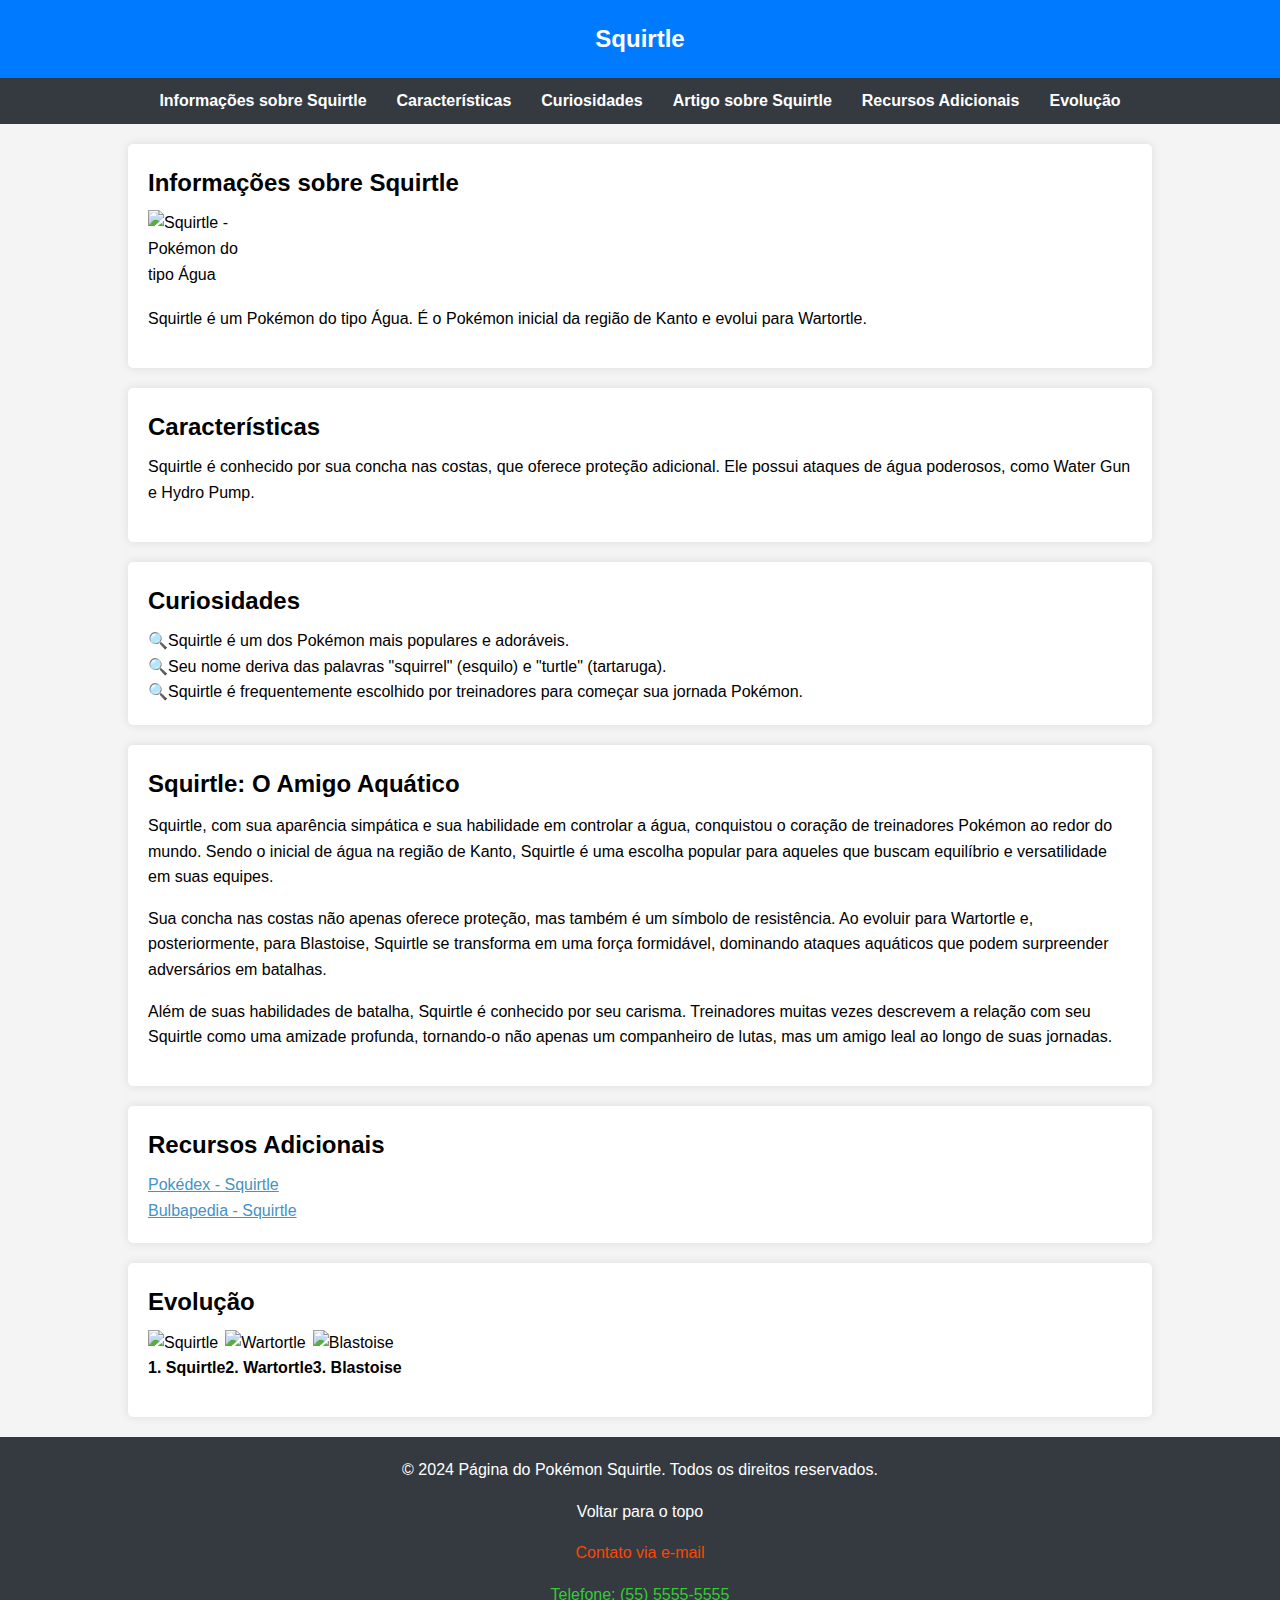
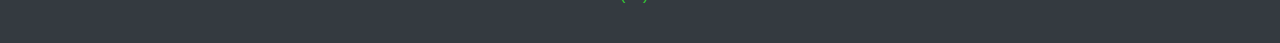
==== index.html @ db6ee743 "Add files via upload" ====
<!DOCTYPE html>
<html lang="pt-br">

<head>
  <meta charset="UTF-8" />
  <title>Página do Pokémon Squirtle</title>
  <style>
    /* Reset de estilos para garantir consistência em diferentes navegadores */
    body,
    h1,
    h2,
    p,
    ul,
    ol,
    li,
    figure,
    table,
    th,
    td {
      margin: 0;
      padding: 0;
    }

    main {
      display: flex;
      flex-direction: column;
      max-width: 80vw;
      margin: 0 auto;
    }

    main>section {
      padding: 20px;
      display: flex;
      flex-direction: column;
      align-items: start;
    }

    p {
      margin-bottom: 16px;
    }

    ul li {
      margin-left: 20px;
      list-style: none;
      margin-left: 0%;
    }

    body {
      font-family: 'Arial', sans-serif;
      line-height: 1.6;
      color: #333;
      background-color: #f4f4f4;
    }

    header {
      background-color: #007bff;
      color: #fff;
      display: flex;
      align-items: center;
      flex-direction: column;
      padding: 20px;
    }

    header h1 {
      font-size: 24px;
    }

    section h1,
    section h2,
    section h3 {
      margin-bottom: 8px;
    }

    article h1,
    article h2,
    article h3 {
      margin-bottom: 10px;
    }

    nav ul {
      list-style: none;
      display: flex;
      flex-wrap: wrap;
      justify-content: center;
      background-color: #343a40;
      padding: 10px;
      margin: 20px 0;
      margin-top: 0%;
    }

    nav a {
      text-decoration: none;
      color: #fff;
      font-weight: bold;
      margin: 0 15px;
    }

    nav a:hover {
      color: #ffc107;
    }

    th {
      padding: 10px 24px;
    }

    tr {
      text-align: center;
    }

    main section,
    main article,
    main table {
      color: black;
      background-color: #fff;
      padding: 20px;
      border-radius: 5px;
      box-shadow: 0 0 10px rgba(0, 0, 0, 0.1);
      margin-bottom: 20px;
    }

    article {
      background-color: #ffc107;
      color: #fff;
    }

    footer {
      background-color: #343a40;
      color: #fff;
      padding: 20px;
      text-align: center;
      bottom: 0;
      width: 100%;
      box-sizing: border-box;
    }

    footer a {
      color: #ffc107;
      text-decoration: none;
    }

    .pokemon-container {
      display: flex;
      flex-wrap: wrap;
      justify-content: center;
    }

    .pokemon-container p {
      display: flex;
      justify-content: center;
      font-weight: bold;
    }

    a[target='_blank'] {
      color: #4592c4;
    }

    a[target='_blank']:hover {
      opacity: 0.8;
    }

    a[href="#info-squirtle"] {
      color: white;
    }

    a[href="mailto:contato@squirtlepage.com"] {
      color: orangered;
    }

    a[href="tel:+5555555555"] {
      color: limegreen;
    }

    footer p:hover {
      opacity: 0.8;
    }

    .squirtle {
      height: 96px;
      width: 96px;
    }

    .squirtle2 {
      height: 215px;
      width: 215px;
    }
  </style>
</head>

<body>
  <header>
    <h1>Squirtle</h1>
  </header>

  <nav aria-label="Navegação principal">
    <ul>
      <li><a href="#info-squirtle">Informações sobre Squirtle</a></li>
      <li><a href="#caracteristicas">Características</a></li>
      <li><a href="#curiosidades">Curiosidades</a></li>
      <li><a href="#artigo-squirtle">Artigo sobre Squirtle</a></li>
      <li><a href="#recursos">Recursos Adicionais</a></li>
      <li><a href="#evolucao">Evolução</a></li>
    </ul>
  </nav>

  <main>
    <section id="info-squirtle" aria-labelledby="info-squirtle-label">
      <h2 id="info-squirtle-label">Informações sobre Squirtle</h2>
      <img class="squirtle" src="https://raw.githubusercontent.com/PokeAPI/sprites/master/sprites/pokemon/7.png"
        alt="Squirtle - Pokémon do tipo Água" />
      <p>
        Squirtle é um Pokémon do tipo Água. É o Pokémon inicial da região de
        Kanto e evolui para Wartortle.
      </p>
    </section>

    <section id="caracteristicas" aria-labelledby="caracteristicas-label">
      <h2 id="caracteristicas-label">Características</h2>
      <p>
        Squirtle é conhecido por sua concha nas costas, que oferece proteção
        adicional. Ele possui ataques de água poderosos, como Water Gun e
        Hydro Pump.
      </p>
    </section>

    <section id="curiosidades" aria-labelledby="curiosidades-label">
      <h2 id="curiosidades-label">Curiosidades</h2>
      <ul>
        <li> 🔍Squirtle é um dos Pokémon mais populares e adoráveis.</li>
        <li>
          🔍Seu nome deriva das palavras "squirrel" (esquilo) e "turtle"
          (tartaruga).
        </li>
        <li>
          🔍Squirtle é frequentemente escolhido por treinadores para começar sua
          jornada Pokémon.
        </li>
      </ul>
    </section>

    <article id="artigo-squirtle" aria-labelledby="artigo-squirtle-label">
      <h2 id="artigo-squirtle-label">Squirtle: O Amigo Aquático</h2>
      <p>
        Squirtle, com sua aparência simpática e sua habilidade em controlar a
        água, conquistou o coração de treinadores Pokémon ao redor do mundo.
        Sendo o inicial de água na região de Kanto, Squirtle é uma escolha
        popular para aqueles que buscam equilíbrio e versatilidade em suas
        equipes.
      </p>
      <p>
        Sua concha nas costas não apenas oferece proteção, mas também é um
        símbolo de resistência. Ao evoluir para Wartortle e, posteriormente,
        para Blastoise, Squirtle se transforma em uma força formidável,
        dominando ataques aquáticos que podem surpreender adversários em
        batalhas.
      </p>
      <p>
        Além de suas habilidades de batalha, Squirtle é conhecido por seu
        carisma. Treinadores muitas vezes descrevem a relação com seu Squirtle
        como uma amizade profunda, tornando-o não apenas um companheiro de
        lutas, mas um amigo leal ao longo de suas jornadas.
      </p>
    </article>

    <section id="recursos" aria-labelledby="recursos-label">
      <h2 id="recursos-label">Recursos Adicionais</h2>
      <ul>
        <li>
          <a href="https://www.pokemon.com/br/pokedex/squirtle" target="_blank">Pokédex - Squirtle</a>
        </li>
        <li>
          <a href="https://bulbapedia.bulbagarden.net/wiki/Squirtle_(Pok%C3%A9mon)" target="_blank">Bulbapedia -
            Squirtle</a>
        </li>
      </ul>
    </section>

    <section id="evolucao" aria-labelledby="evolucao-label">
      <h2 id="evolucao-label">Evolução</h2>

      <ul class="pokemon-container">
        <uli class="pokemon">
          <img class="squirtle2" src="https://assets.pokemon.com/assets/cms2/img/pokedex/detail/007.png" alt="Squirtle">
          <p>1. Squirtle</p>
        </uli>

        <uli class="pokemon">
          <img class="squirtle2" src="https://assets.pokemon.com/assets/cms2/img/pokedex/detail/008.png"
            alt="Wartortle">
          <p>2. Wartortle</p>
        </uli>

        <uli class="pokemon">
          <img class="squirtle2" src="https://assets.pokemon.com/assets/cms2/img/pokedex/detail/009.png"
            alt="Blastoise">
          <p>3. Blastoise</p>
        </uli>
      </ul>
    </section>


  </main>

  <footer aria-label="Rodapé">
    <p aria-label="Copyright">
      &copy; 2024 Página do Pokémon Squirtle. Todos os direitos reservados.
    </p>
    <p><a href="#info-squirtle">Voltar para o topo</a></p>
    <p><a href="mailto:contato@squirtlepage.com">Contato via e-mail</a></p>
    <p><a href="tel:+5555555555">Telefone: (55) 5555-5555</a></p>
  </footer>
</body>

</html>
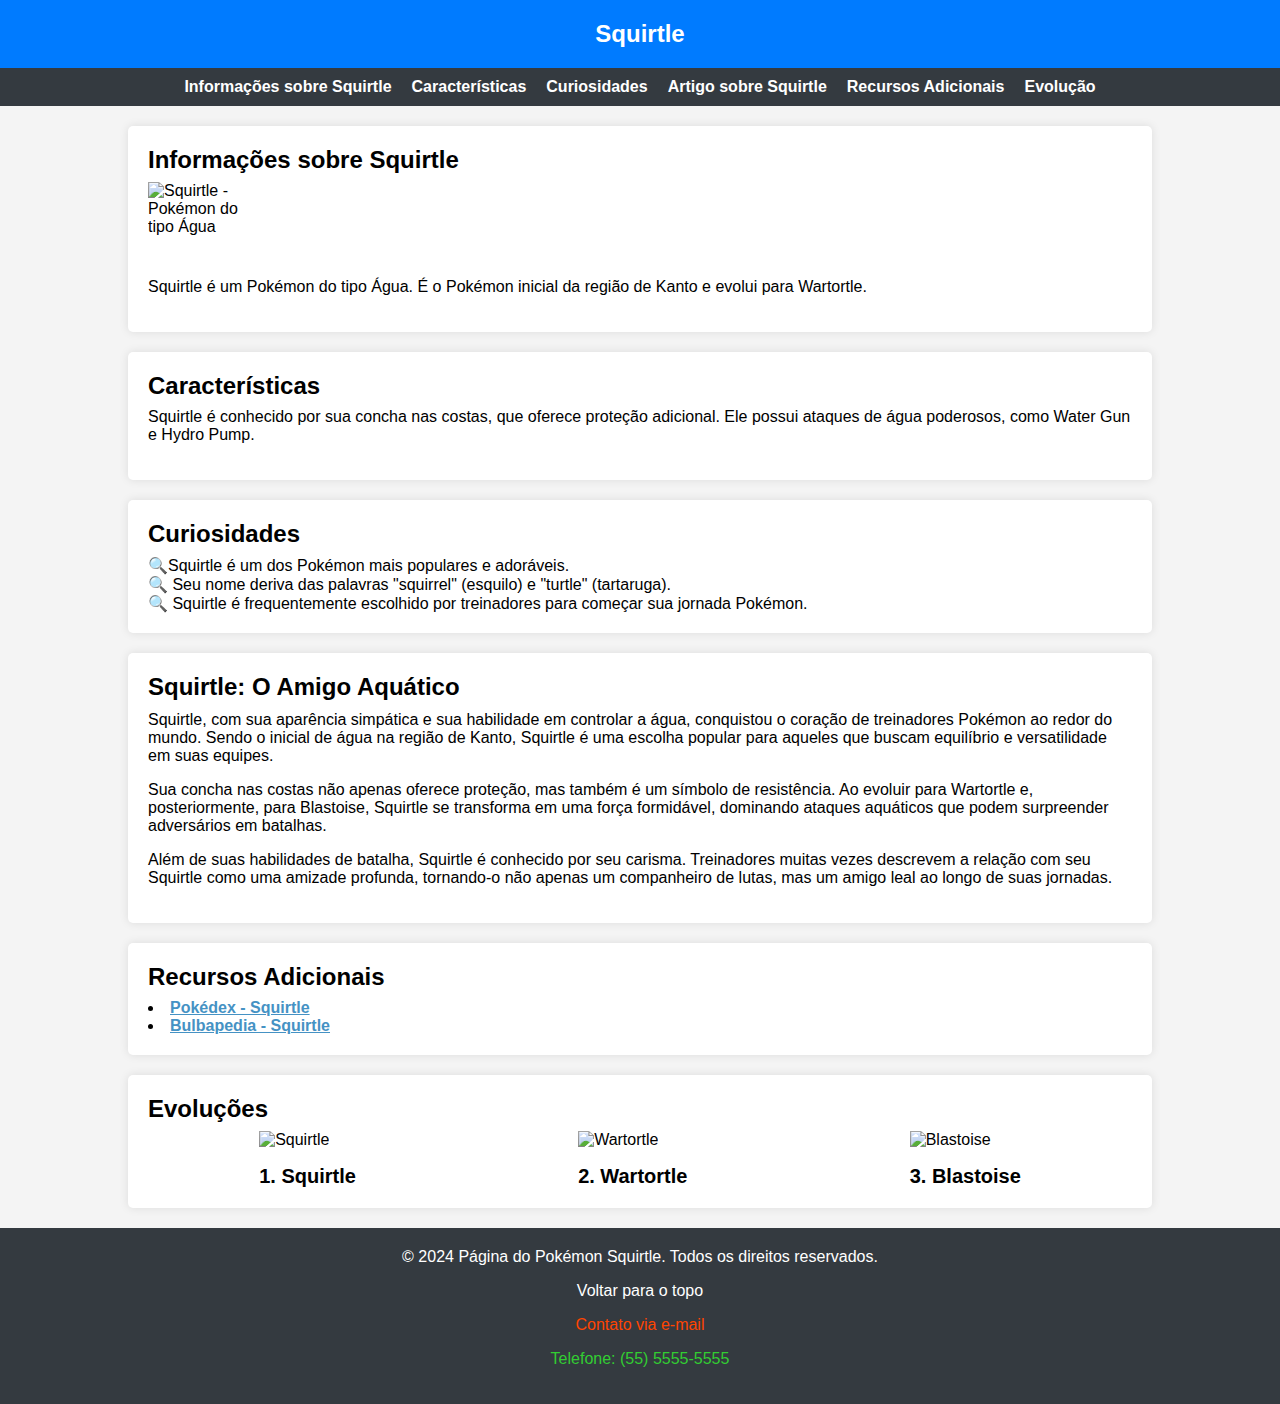
==== commit bc6dd8c4: "Add files via upload" ====
--- a/index.html
+++ b/index.html
@@ -1,313 +1,333 @@
 <!DOCTYPE html>
 <html lang="pt-br">
-
-<head>
-  <meta charset="UTF-8" />
-  <title>Página do Pokémon Squirtle</title>
-  <style>
-    /* Reset de estilos para garantir consistência em diferentes navegadores */
-    body,
-    h1,
-    h2,
-    p,
-    ul,
-    ol,
-    li,
-    figure,
-    table,
-    th,
-    td {
-      margin: 0;
-      padding: 0;
-    }
-
-    main {
-      display: flex;
-      flex-direction: column;
-      max-width: 80vw;
-      margin: 0 auto;
-    }
-
-    main>section {
-      padding: 20px;
-      display: flex;
-      flex-direction: column;
-      align-items: start;
-    }
-
-    p {
-      margin-bottom: 16px;
-    }
-
-    ul li {
-      margin-left: 20px;
-      list-style: none;
-      margin-left: 0%;
-    }
-
-    body {
-      font-family: 'Arial', sans-serif;
-      line-height: 1.6;
-      color: #333;
-      background-color: #f4f4f4;
-    }
-
-    header {
-      background-color: #007bff;
-      color: #fff;
-      display: flex;
-      align-items: center;
-      flex-direction: column;
-      padding: 20px;
-    }
-
-    header h1 {
-      font-size: 24px;
-    }
-
-    section h1,
-    section h2,
-    section h3 {
-      margin-bottom: 8px;
-    }
-
-    article h1,
-    article h2,
-    article h3 {
-      margin-bottom: 10px;
-    }
-
-    nav ul {
-      list-style: none;
-      display: flex;
-      flex-wrap: wrap;
-      justify-content: center;
-      background-color: #343a40;
-      padding: 10px;
-      margin: 20px 0;
-      margin-top: 0%;
-    }
-
-    nav a {
-      text-decoration: none;
-      color: #fff;
-      font-weight: bold;
-      margin: 0 15px;
-    }
-
-    nav a:hover {
-      color: #ffc107;
-    }
-
-    th {
-      padding: 10px 24px;
-    }
-
-    tr {
-      text-align: center;
-    }
-
-    main section,
-    main article,
-    main table {
-      color: black;
-      background-color: #fff;
-      padding: 20px;
-      border-radius: 5px;
-      box-shadow: 0 0 10px rgba(0, 0, 0, 0.1);
-      margin-bottom: 20px;
-    }
-
-    article {
-      background-color: #ffc107;
-      color: #fff;
-    }
-
-    footer {
-      background-color: #343a40;
-      color: #fff;
-      padding: 20px;
-      text-align: center;
-      bottom: 0;
-      width: 100%;
-      box-sizing: border-box;
-    }
-
-    footer a {
-      color: #ffc107;
-      text-decoration: none;
-    }
-
-    .pokemon-container {
-      display: flex;
-      flex-wrap: wrap;
-      justify-content: center;
-    }
-
-    .pokemon-container p {
-      display: flex;
-      justify-content: center;
-      font-weight: bold;
-    }
-
-    a[target='_blank'] {
-      color: #4592c4;
-    }
-
-    a[target='_blank']:hover {
-      opacity: 0.8;
-    }
-
-    a[href="#info-squirtle"] {
-      color: white;
-    }
-
-    a[href="mailto:contato@squirtlepage.com"] {
-      color: orangered;
-    }
-
-    a[href="tel:+5555555555"] {
-      color: limegreen;
-    }
-
-    footer p:hover {
-      opacity: 0.8;
-    }
-
-    .squirtle {
-      height: 96px;
-      width: 96px;
-    }
-
-    .squirtle2 {
-      height: 215px;
-      width: 215px;
-    }
-  </style>
-</head>
-
-<body>
-  <header>
-    <h1>Squirtle</h1>
-  </header>
-
-  <nav aria-label="Navegação principal">
-    <ul>
-      <li><a href="#info-squirtle">Informações sobre Squirtle</a></li>
-      <li><a href="#caracteristicas">Características</a></li>
-      <li><a href="#curiosidades">Curiosidades</a></li>
-      <li><a href="#artigo-squirtle">Artigo sobre Squirtle</a></li>
-      <li><a href="#recursos">Recursos Adicionais</a></li>
-      <li><a href="#evolucao">Evolução</a></li>
-    </ul>
-  </nav>
-
-  <main>
-    <section id="info-squirtle" aria-labelledby="info-squirtle-label">
-      <h2 id="info-squirtle-label">Informações sobre Squirtle</h2>
-      <img class="squirtle" src="https://raw.githubusercontent.com/PokeAPI/sprites/master/sprites/pokemon/7.png"
-        alt="Squirtle - Pokémon do tipo Água" />
-      <p>
-        Squirtle é um Pokémon do tipo Água. É o Pokémon inicial da região de
-        Kanto e evolui para Wartortle.
+  <head>
+    <meta charset="UTF-8" />
+    <title>Página do Pokémon Squirtle</title>
+    <style>
+      /* Reset de estilos para garantir consistência em diferentes navegadores */
+      body,
+      h1,
+      h2,
+      p,
+      ul,
+      ol,
+      li,
+      figure,
+      table,
+      th,
+      td {
+        margin: 0;
+        padding: 0;
+      }
+
+      /* Estilos gerais */
+
+      body {
+        font-family: 'Arial', sans-serif;
+        color: #333;
+        background-color: #f4f4f4;
+      }
+
+      main {
+        max-width: 80vw;
+        margin: 0 auto;
+        display: flex;
+        flex-direction: column;
+      }
+
+      main > section {
+        padding: 20px;
+      }
+
+      main section,
+      main article {
+        color: black;
+        background-color: #fff;
+        padding: 20px;
+        border-radius: 5px;
+        box-shadow: 0 0 10px rgba(0, 0, 0, 0.1);
+        margin-bottom: 20px;
+        display: flex;
+        flex-direction: column;
+      }
+
+      section h1,
+      section h2,
+      section h3 {
+        margin-bottom: 8px;
+      }
+
+      article h1,
+      article h2,
+      article h3 {
+        margin-bottom: 10px;
+      }
+
+      p {
+        margin-bottom: 16px;
+      }
+
+      ul li {
+        list-style-position: inside;
+      }
+
+      /* Header */
+
+      header {
+        background-color: #007bff;
+        color: #fff;
+        padding: 20px;
+        display: flex;
+        align-items: center;
+        flex-direction: column;
+      }
+
+      header h1 {
+        font-size: 24px;
+      }
+
+      /* Lista de navegação */
+
+      nav ul {
+        list-style: none;
+        display: flex;
+        flex-wrap: wrap;
+        gap: 20px;
+        justify-content: center;
+        background-color: #343a40;
+        padding: 10px;
+        margin-bottom: 20px;
+      }
+
+      nav a {
+        text-decoration: none;
+        color: #fff;
+        font-weight: bold;
+      }
+
+      nav a:hover {
+        color: #ffc107;
+      }
+
+      /* Seções */
+
+      #curiosidades li::marker {
+        content: '🔍';
+      }
+
+      #evolucao ul {
+        display: flex;
+        justify-content: space-around;
+        list-style: none;
+        flex-wrap: wrap;
+      }
+
+      #evolucao figcaption {
+        font-weight: 600;
+        font-size: 20px;
+        text-align: center;
+        margin-top: 16px;
+      }
+
+      article {
+        background-color: #ffc107;
+        color: #fff;
+      }
+
+      /* Links */
+
+      a[target='_blank'] {
+        color: #4592c4;
+        font-weight: bold;
+      }
+
+      a[target='_blank']:hover {
+        opacity: 0.8;
+      }
+
+      #info-squirtle img{
+        height: 96px;
+        width: 96px;
+      }
+
+      #evolucao img{
+        height: 215px;
+        width: 215px;
+      }
+
+      /* Footer */
+
+      footer {
+        background-color: #343a40;
+        color: #fff;
+        padding: 20px;
+        text-align: center;
+        bottom: 0;
+      }
+
+      footer a {
+        text-decoration: none;
+        transition: color 0.3s ease-in-out;
+      }
+
+      footer a[href*='#'] {
+        color: white;
+      }
+
+      footer a[href*='mailto'] {
+        color: orangered;
+      }
+
+      footer a[href*='tel'] {
+        color: limegreen;
+      }
+
+      footer a[href]:hover {
+        opacity: 0.8;
+      }
+
+    </style>
+  </head>
+  <body>
+    <header id="header">
+      <h1>Squirtle</h1>
+    </header>
+
+    <nav aria-label="Navegação principal">
+      <ul>
+        <li><a href="#info-squirtle">Informações sobre Squirtle</a></li>
+        <li><a href="#caracteristicas">Características</a></li>
+        <li><a href="#curiosidades">Curiosidades</a></li>
+        <li><a href="#artigo-squirtle">Artigo sobre Squirtle</a></li>
+        <li><a href="#recursos">Recursos Adicionais</a></li>
+        <li><a href="#evolucao">Evolução</a></li>
+      </ul>
+    </nav>
+
+    <main>
+      <section id="info-squirtle" aria-labelledby="info-squirtle-label">
+        <h2 id="info-squirtle-label">Informações sobre Squirtle</h2>
+        <img
+          src="https://raw.githubusercontent.com/PokeAPI/sprites/master/sprites/pokemon/7.png"
+          alt="Squirtle - Pokémon do tipo Água"
+        />
+        <p>
+          Squirtle é um Pokémon do tipo Água. É o Pokémon inicial da região de
+          Kanto e evolui para Wartortle.
+        </p>
+      </section>
+
+      <section id="caracteristicas" aria-labelledby="caracteristicas-label">
+        <h2 id="caracteristicas-label">Características</h2>
+        <p>
+          Squirtle é conhecido por sua concha nas costas, que oferece proteção
+          adicional. Ele possui ataques de água poderosos, como Water Gun e
+          Hydro Pump.
+        </p>
+      </section>
+
+      <section id="curiosidades" aria-labelledby="curiosidades-label">
+        <h2 id="curiosidades-label">Curiosidades</h2>
+        <ul>
+          <li>Squirtle é um dos Pokémon mais populares e adoráveis.</li>
+          <li>
+            Seu nome deriva das palavras "squirrel" (esquilo) e "turtle"
+            (tartaruga).
+          </li>
+          <li>
+            Squirtle é frequentemente escolhido por treinadores para começar sua
+            jornada Pokémon.
+          </li>
+        </ul>
+      </section>
+
+      <article id="artigo-squirtle" aria-labelledby="artigo-squirtle-label">
+        <h2 id="artigo-squirtle-label">Squirtle: O Amigo Aquático</h2>
+        <p>
+          Squirtle, com sua aparência simpática e sua habilidade em controlar a
+          água, conquistou o coração de treinadores Pokémon ao redor do mundo.
+          Sendo o inicial de água na região de Kanto, Squirtle é uma escolha
+          popular para aqueles que buscam equilíbrio e versatilidade em suas
+          equipes.
+        </p>
+        <p>
+          Sua concha nas costas não apenas oferece proteção, mas também é um
+          símbolo de resistência. Ao evoluir para Wartortle e, posteriormente,
+          para Blastoise, Squirtle se transforma em uma força formidável,
+          dominando ataques aquáticos que podem surpreender adversários em
+          batalhas.
+        </p>
+        <p>
+          Além de suas habilidades de batalha, Squirtle é conhecido por seu
+          carisma. Treinadores muitas vezes descrevem a relação com seu Squirtle
+          como uma amizade profunda, tornando-o não apenas um companheiro de
+          lutas, mas um amigo leal ao longo de suas jornadas.
+        </p>
+      </article>
+
+      <section id="recursos" aria-labelledby="recursos-label">
+        <h2 id="recursos-label">Recursos Adicionais</h2>
+        <ul>
+          <li>
+            <a
+              href="https://www.pokemon.com/br/pokedex/squirtle"
+              target="_blank"
+              >Pokédex - Squirtle</a
+            >
+          </li>
+          <li>
+            <a
+              href="https://bulbapedia.bulbagarden.net/wiki/Squirtle_(Pok%C3%A9mon)"
+              target="_blank"
+              >Bulbapedia - Squirtle</a
+            >
+          </li>
+        </ul>
+      </section>
+
+      <section id="evolucao" aria-labelledby="evolucao-label">
+        <h2 id="evolucao-label">Evoluções</h2>
+        <ul>
+          <li>
+            <figure>
+              <img
+                src="https://assets.pokemon.com/assets/cms2/img/pokedex/detail/007.png"
+                alt="Squirtle"
+              />
+              <figcaption>1. Squirtle</figcaption>
+            </figure>
+          </li>
+
+          <li>
+            <figure>
+              <img
+                src="https://assets.pokemon.com/assets/cms2/img/pokedex/detail/008.png"
+                alt="Wartortle"
+              />
+              <figcaption>2. Wartortle</figcaption>
+            </figure>
+          </li>
+
+          <li>
+            <figure>
+              <img
+                src="https://assets.pokemon.com/assets/cms2/img/pokedex/detail/009.png"
+                alt="Blastoise"
+              />
+              <figcaption>3. Blastoise</figcaption>
+            </figure>
+          </li>
+        </ul>
+      </section>
+    </main>
+
+    <footer aria-label="Rodapé">
+      <p aria-label="Copyright">
+        &copy; 2024 Página do Pokémon Squirtle. Todos os direitos reservados.
       </p>
-    </section>
-
-    <section id="caracteristicas" aria-labelledby="caracteristicas-label">
-      <h2 id="caracteristicas-label">Características</h2>
-      <p>
-        Squirtle é conhecido por sua concha nas costas, que oferece proteção
-        adicional. Ele possui ataques de água poderosos, como Water Gun e
-        Hydro Pump.
-      </p>
-    </section>
-
-    <section id="curiosidades" aria-labelledby="curiosidades-label">
-      <h2 id="curiosidades-label">Curiosidades</h2>
-      <ul>
-        <li> 🔍Squirtle é um dos Pokémon mais populares e adoráveis.</li>
-        <li>
-          🔍Seu nome deriva das palavras "squirrel" (esquilo) e "turtle"
-          (tartaruga).
-        </li>
-        <li>
-          🔍Squirtle é frequentemente escolhido por treinadores para começar sua
-          jornada Pokémon.
-        </li>
-      </ul>
-    </section>
-
-    <article id="artigo-squirtle" aria-labelledby="artigo-squirtle-label">
-      <h2 id="artigo-squirtle-label">Squirtle: O Amigo Aquático</h2>
-      <p>
-        Squirtle, com sua aparência simpática e sua habilidade em controlar a
-        água, conquistou o coração de treinadores Pokémon ao redor do mundo.
-        Sendo o inicial de água na região de Kanto, Squirtle é uma escolha
-        popular para aqueles que buscam equilíbrio e versatilidade em suas
-        equipes.
-      </p>
-      <p>
-        Sua concha nas costas não apenas oferece proteção, mas também é um
-        símbolo de resistência. Ao evoluir para Wartortle e, posteriormente,
-        para Blastoise, Squirtle se transforma em uma força formidável,
-        dominando ataques aquáticos que podem surpreender adversários em
-        batalhas.
-      </p>
-      <p>
-        Além de suas habilidades de batalha, Squirtle é conhecido por seu
-        carisma. Treinadores muitas vezes descrevem a relação com seu Squirtle
-        como uma amizade profunda, tornando-o não apenas um companheiro de
-        lutas, mas um amigo leal ao longo de suas jornadas.
-      </p>
-    </article>
-
-    <section id="recursos" aria-labelledby="recursos-label">
-      <h2 id="recursos-label">Recursos Adicionais</h2>
-      <ul>
-        <li>
-          <a href="https://www.pokemon.com/br/pokedex/squirtle" target="_blank">Pokédex - Squirtle</a>
-        </li>
-        <li>
-          <a href="https://bulbapedia.bulbagarden.net/wiki/Squirtle_(Pok%C3%A9mon)" target="_blank">Bulbapedia -
-            Squirtle</a>
-        </li>
-      </ul>
-    </section>
-
-    <section id="evolucao" aria-labelledby="evolucao-label">
-      <h2 id="evolucao-label">Evolução</h2>
-
-      <ul class="pokemon-container">
-        <uli class="pokemon">
-          <img class="squirtle2" src="https://assets.pokemon.com/assets/cms2/img/pokedex/detail/007.png" alt="Squirtle">
-          <p>1. Squirtle</p>
-        </uli>
-
-        <uli class="pokemon">
-          <img class="squirtle2" src="https://assets.pokemon.com/assets/cms2/img/pokedex/detail/008.png"
-            alt="Wartortle">
-          <p>2. Wartortle</p>
-        </uli>
-
-        <uli class="pokemon">
-          <img class="squirtle2" src="https://assets.pokemon.com/assets/cms2/img/pokedex/detail/009.png"
-            alt="Blastoise">
-          <p>3. Blastoise</p>
-        </uli>
-      </ul>
-    </section>
-
-
-  </main>
-
-  <footer aria-label="Rodapé">
-    <p aria-label="Copyright">
-      &copy; 2024 Página do Pokémon Squirtle. Todos os direitos reservados.
-    </p>
-    <p><a href="#info-squirtle">Voltar para o topo</a></p>
-    <p><a href="mailto:contato@squirtlepage.com">Contato via e-mail</a></p>
-    <p><a href="tel:+5555555555">Telefone: (55) 5555-5555</a></p>
-  </footer>
-</body>
-
-</html>+      <p><a href="#header">Voltar para o topo</a></p>
+      <p><a href="mailto:contato@squirtlepage.com">Contato via e-mail</a></p>
+      <p><a href="tel:+5555555555">Telefone: (55) 5555-5555</a></p>
+    </footer>
+  </body>
+</html>
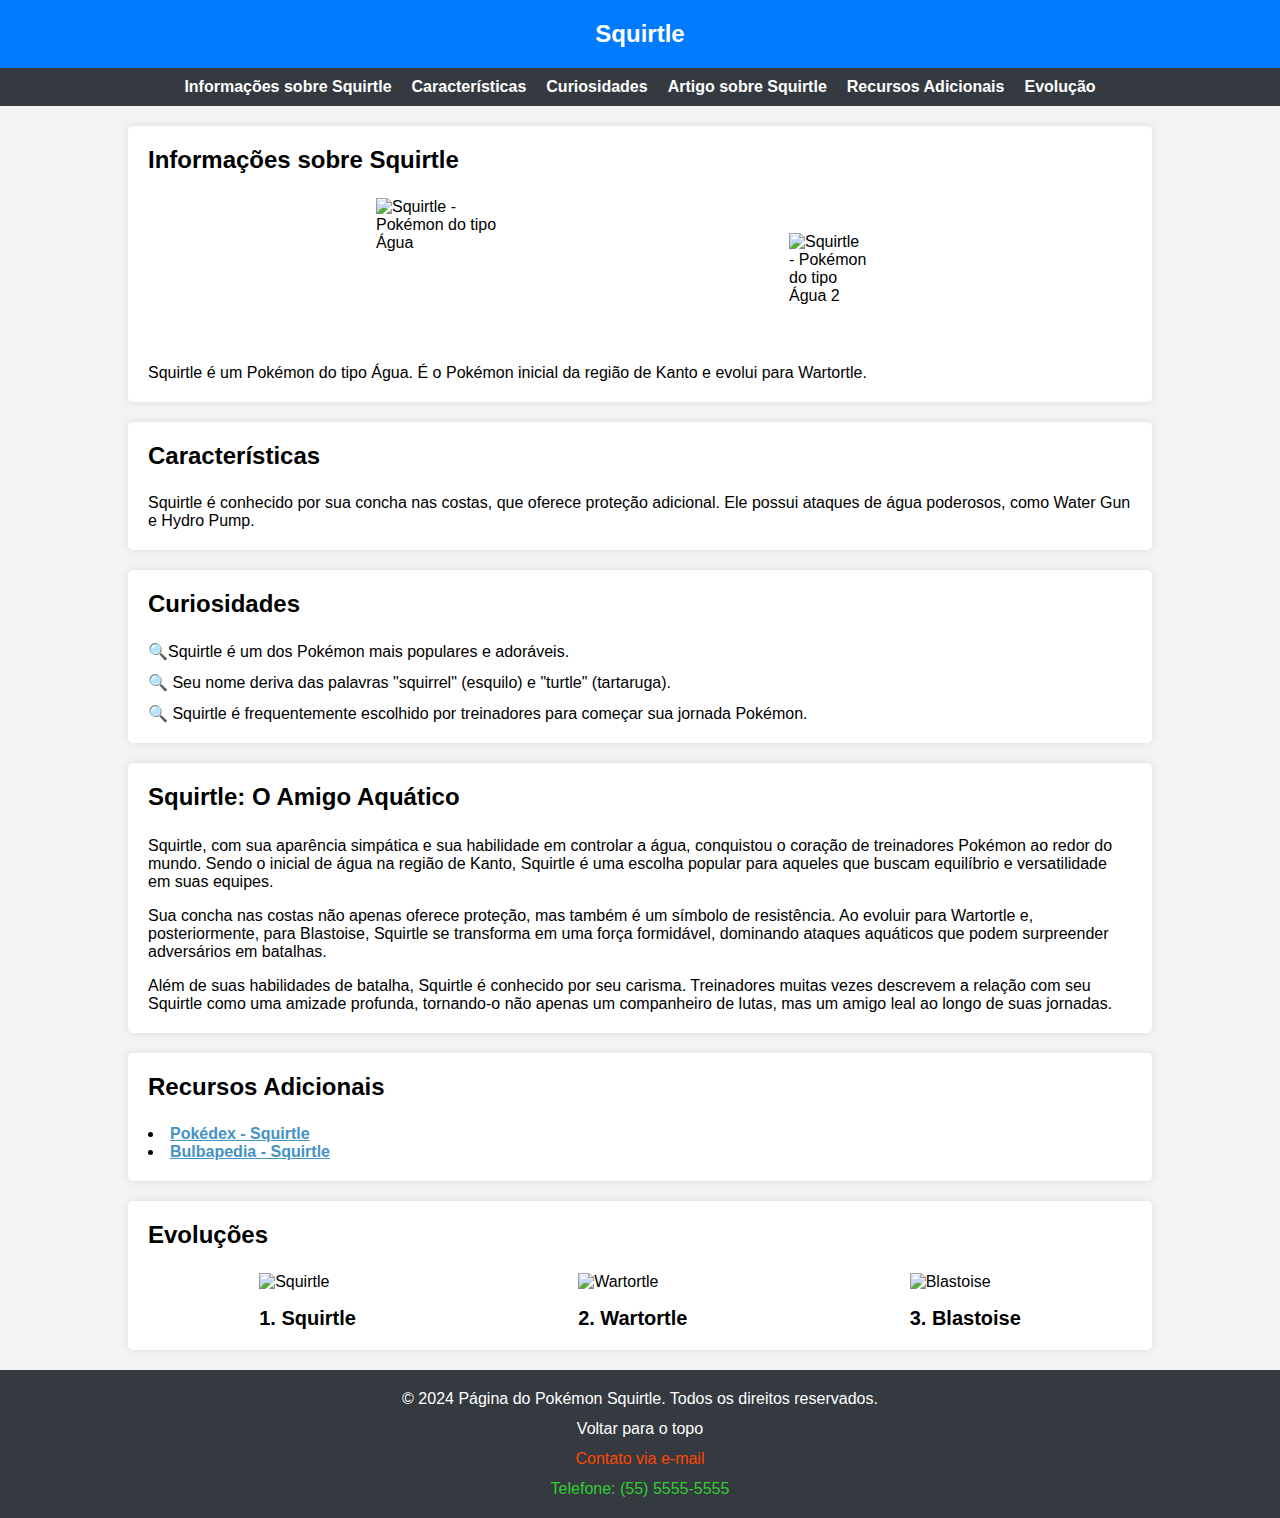
==== commit ba82b0aa: "21/02/24 commit" ====
--- a/index.html
+++ b/index.html
@@ -1,192 +1,11 @@
+
 <!DOCTYPE html>
 <html lang="pt-br">
   <head>
     <meta charset="UTF-8" />
     <title>Página do Pokémon Squirtle</title>
-    <style>
-      /* Reset de estilos para garantir consistência em diferentes navegadores */
-      body,
-      h1,
-      h2,
-      p,
-      ul,
-      ol,
-      li,
-      figure,
-      table,
-      th,
-      td {
-        margin: 0;
-        padding: 0;
-      }
-
-      /* Estilos gerais */
-
-      body {
-        font-family: 'Arial', sans-serif;
-        color: #333;
-        background-color: #f4f4f4;
-      }
-
-      main {
-        max-width: 80vw;
-        margin: 0 auto;
-        display: flex;
-        flex-direction: column;
-      }
-
-      main > section {
-        padding: 20px;
-      }
-
-      main section,
-      main article {
-        color: black;
-        background-color: #fff;
-        padding: 20px;
-        border-radius: 5px;
-        box-shadow: 0 0 10px rgba(0, 0, 0, 0.1);
-        margin-bottom: 20px;
-        display: flex;
-        flex-direction: column;
-      }
-
-      section h1,
-      section h2,
-      section h3 {
-        margin-bottom: 8px;
-      }
-
-      article h1,
-      article h2,
-      article h3 {
-        margin-bottom: 10px;
-      }
-
-      p {
-        margin-bottom: 16px;
-      }
-
-      ul li {
-        list-style-position: inside;
-      }
-
-      /* Header */
-
-      header {
-        background-color: #007bff;
-        color: #fff;
-        padding: 20px;
-        display: flex;
-        align-items: center;
-        flex-direction: column;
-      }
-
-      header h1 {
-        font-size: 24px;
-      }
-
-      /* Lista de navegação */
-
-      nav ul {
-        list-style: none;
-        display: flex;
-        flex-wrap: wrap;
-        gap: 20px;
-        justify-content: center;
-        background-color: #343a40;
-        padding: 10px;
-        margin-bottom: 20px;
-      }
-
-      nav a {
-        text-decoration: none;
-        color: #fff;
-        font-weight: bold;
-      }
-
-      nav a:hover {
-        color: #ffc107;
-      }
-
-      /* Seções */
-
-      #curiosidades li::marker {
-        content: '🔍';
-      }
-
-      #evolucao ul {
-        display: flex;
-        justify-content: space-around;
-        list-style: none;
-        flex-wrap: wrap;
-      }
-
-      #evolucao figcaption {
-        font-weight: 600;
-        font-size: 20px;
-        text-align: center;
-        margin-top: 16px;
-      }
-
-      article {
-        background-color: #ffc107;
-        color: #fff;
-      }
-
-      /* Links */
-
-      a[target='_blank'] {
-        color: #4592c4;
-        font-weight: bold;
-      }
-
-      a[target='_blank']:hover {
-        opacity: 0.8;
-      }
-
-      #info-squirtle img{
-        height: 96px;
-        width: 96px;
-      }
-
-      #evolucao img{
-        height: 215px;
-        width: 215px;
-      }
-
-      /* Footer */
-
-      footer {
-        background-color: #343a40;
-        color: #fff;
-        padding: 20px;
-        text-align: center;
-        bottom: 0;
-      }
-
-      footer a {
-        text-decoration: none;
-        transition: color 0.3s ease-in-out;
-      }
-
-      footer a[href*='#'] {
-        color: white;
-      }
-
-      footer a[href*='mailto'] {
-        color: orangered;
-      }
-
-      footer a[href*='tel'] {
-        color: limegreen;
-      }
-
-      footer a[href]:hover {
-        opacity: 0.8;
-      }
-
-    </style>
+    <link rel="stylesheet" href="styles.css" />
+    <meta name="viewport" content="width=device-width, inital-scale=1.0">
   </head>
   <body>
     <header id="header">
@@ -207,10 +26,16 @@
     <main>
       <section id="info-squirtle" aria-labelledby="info-squirtle-label">
         <h2 id="info-squirtle-label">Informações sobre Squirtle</h2>
+        <div id = "squirtle_container">
         <img
           src="https://raw.githubusercontent.com/PokeAPI/sprites/master/sprites/pokemon/7.png"
           alt="Squirtle - Pokémon do tipo Água"
         />
+        <img id = "new_squirtle"
+          src="https://archives.bulbagarden.net/media/upload/thumb/7/79/Squirtle_SSBU.png/200px-Squirtle_SSBU.png"
+          alt="Squirtle - Pokémon do tipo Água 2"
+          />
+        </div>
         <p>
           Squirtle é um Pokémon do tipo Água. É o Pokémon inicial da região de
           Kanto e evolui para Wartortle.
@@ -331,3 +156,4 @@
     </footer>
   </body>
 </html>
+
--- a/styles.css
+++ b/styles.css
@@ -0,0 +1,202 @@
+body,
+h1,
+h2,
+p,
+ul,
+ol,
+li,
+figure,
+table,
+th,
+td {
+margin: 0;
+padding: 0;
+}
+
+* {
+box-sizing: border-box;
+}
+
+/* Estilos gerais */
+
+body {
+font-family: 'Arial', sans-serif;
+color: #333;
+background-color: #f4f4f4;
+}
+
+main {
+display: flex;
+flex-direction: column;
+align-items: center;
+}
+
+main > section {
+padding: 20px;
+}
+
+main section,
+main article {
+width: 80vw;
+color: black;
+background-color: #fff;
+padding: 20px;
+border-radius: 5px;
+box-shadow: 0 0 10px rgba(0, 0, 0, 0.1);
+margin-bottom: 20px;
+display: flex;
+flex-direction: column;
+gap: 16px
+}
+
+section h1,
+section h2,
+section h3 {
+margin-bottom: 8px;
+}
+
+article h1,
+article h2,
+article h3 {
+margin-bottom: 10px;
+}
+
+
+ul li {
+list-style-position: inside;
+}
+
+/* Header */
+
+header {
+background-color: #007bff;
+color: #fff;
+padding: 20px;
+display: flex;
+justify-content: center;
+}
+
+header h1 {
+font-size: 24px;
+}
+
+/* Lista de navegação */
+
+nav ul {
+list-style: none;
+display: flex;
+gap: 20px;
+justify-content: center;
+flex-wrap: wrap;
+background-color: #343a40;
+padding: 10px;
+margin-bottom: 20px;
+}
+
+nav a {
+text-decoration: none;
+color: #fff;
+font-weight: bold;
+}
+
+nav a:hover {
+color: #ffc107;
+}
+
+/* Seções */
+
+#info-squirtle img {
+width: 150px;
+height: 150px;
+align-self: center;
+}
+
+#curiosidades li::marker {
+content: '🔍';
+}
+
+#evolucao ul {
+display: flex;
+justify-content: space-around;
+flex-wrap: wrap;
+list-style: none;
+}
+
+#evolucao img {
+height: 150px;
+}
+
+#evolucao figcaption {
+font-weight: 600;
+font-size: 20px;
+text-align: center;
+margin-top: 16px;
+}
+
+article {
+background-color: #ffc107;
+color: #fff;
+}
+
+/* Links */
+
+a[target='_blank'] {
+color: #4592c4;
+font-weight: bold;
+}
+
+a[target='_blank']:hover {
+opacity: 0.8;
+}
+
+/* Footer */
+
+footer {
+background-color: #343a40;
+color: #fff;
+padding: 20px;
+text-align: center;
+bottom: 0;
+display: flex;
+flex-direction: column;
+gap: 12px;
+}
+
+
+footer a {
+text-decoration: none;
+transition: color 0.3s ease-in-out;
+}
+
+footer a[href*='#'] {
+color: white;
+}
+
+footer a[href*='mailto'] {
+color: orangered;
+}
+
+footer a[href*='tel'] {
+color: limegreen;
+}
+
+footer a[href]:hover {
+opacity: 0.8;
+}
+
+#squirtle_container{
+display: flex;
+justify-content: space-evenly;
+flex-wrap: wrap;
+}
+
+#new_squirtle{
+    padding: 35px;
+    box-sizing: border-box;
+}
+
+#curiosidades ul{
+    display: flex;
+    flex-direction: column;
+    gap: 12px;
+}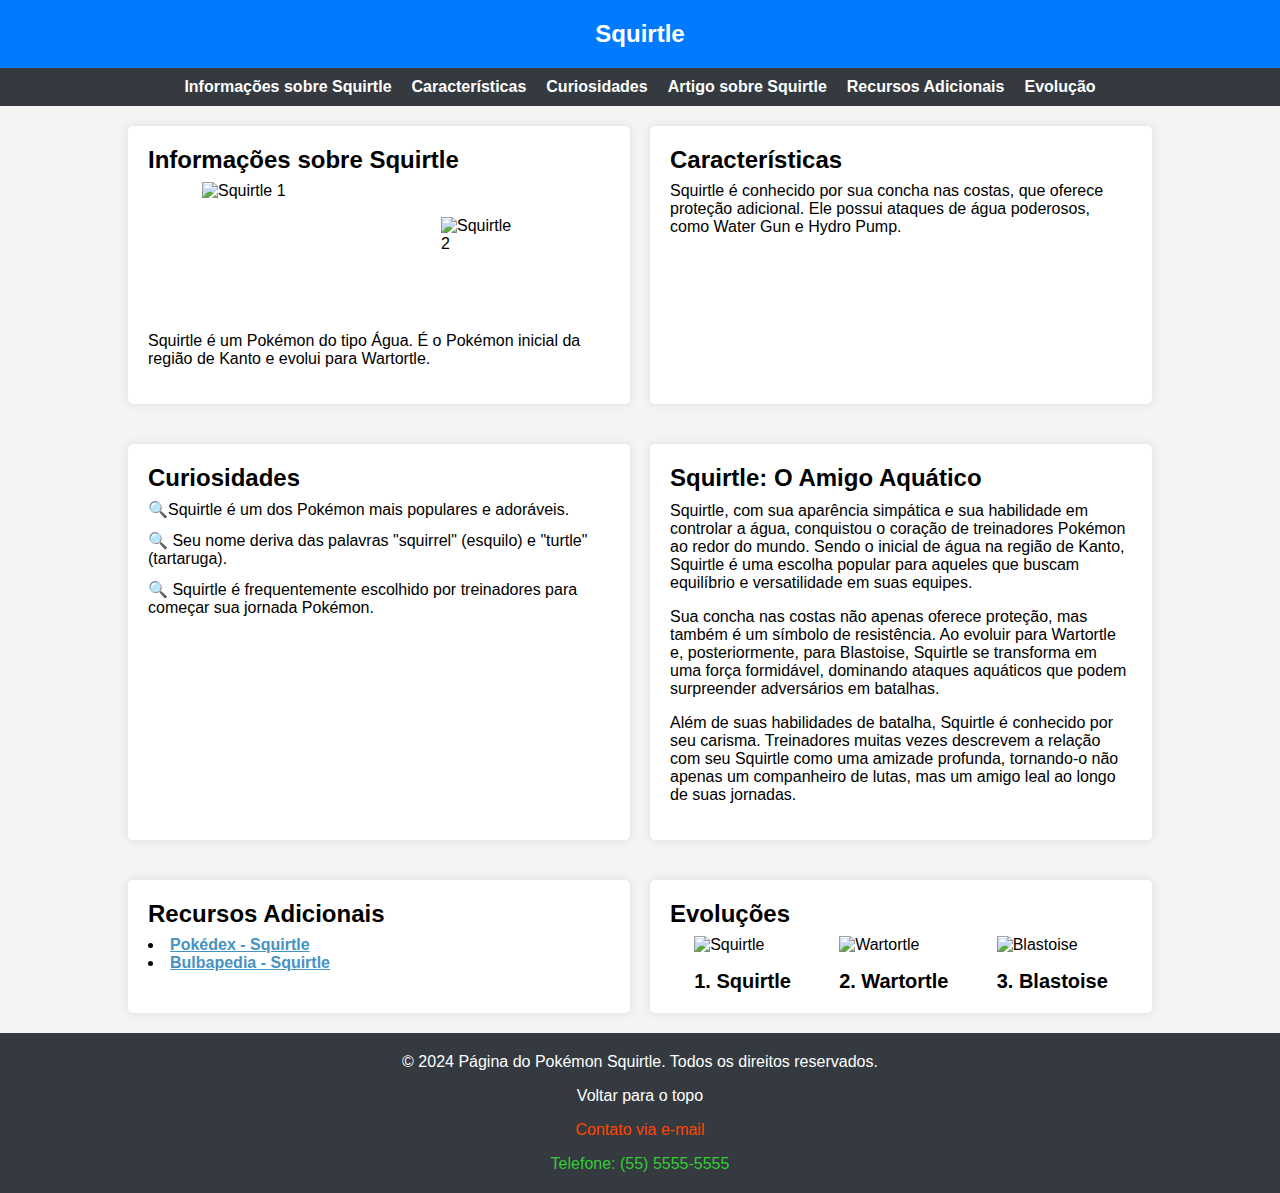
==== commit f0f1ff5c: "28_03_commit" ====
--- a/index.html
+++ b/index.html
@@ -1,11 +1,10 @@
-
 <!DOCTYPE html>
 <html lang="pt-br">
   <head>
     <meta charset="UTF-8" />
+    <meta name="viewport" content="width=device-width, initial-scale=1" />
     <title>Página do Pokémon Squirtle</title>
     <link rel="stylesheet" href="styles.css" />
-    <meta name="viewport" content="width=device-width, inital-scale=1.0">
   </head>
   <body>
     <header id="header">
@@ -26,14 +25,14 @@
     <main>
       <section id="info-squirtle" aria-labelledby="info-squirtle-label">
         <h2 id="info-squirtle-label">Informações sobre Squirtle</h2>
-        <div id = "squirtle_container">
-        <img
-          src="https://raw.githubusercontent.com/PokeAPI/sprites/master/sprites/pokemon/7.png"
-          alt="Squirtle - Pokémon do tipo Água"
-        />
-        <img id = "new_squirtle"
-          src="https://archives.bulbagarden.net/media/upload/thumb/7/79/Squirtle_SSBU.png/200px-Squirtle_SSBU.png"
-          alt="Squirtle - Pokémon do tipo Água 2"
+        <div>
+          <img class="img"
+            src="https://raw.githubusercontent.com/PokeAPI/sprites/master/sprites/pokemon/7.png"
+            alt="Squirtle 1"
+          />
+          <img class="img"
+            src="https://archives.bulbagarden.net/media/upload/thumb/7/79/Squirtle_SSBU.png/200px-Squirtle_SSBU.png"
+            alt="Squirtle 2"
           />
         </div>
         <p>
@@ -115,7 +114,7 @@
         <ul>
           <li>
             <figure>
-              <img
+              <img class="img"
                 src="https://assets.pokemon.com/assets/cms2/img/pokedex/detail/007.png"
                 alt="Squirtle"
               />
@@ -125,7 +124,7 @@
 
           <li>
             <figure>
-              <img
+              <img class="img"
                 src="https://assets.pokemon.com/assets/cms2/img/pokedex/detail/008.png"
                 alt="Wartortle"
               />
@@ -135,7 +134,7 @@
 
           <li>
             <figure>
-              <img
+              <img class="img"
                 src="https://assets.pokemon.com/assets/cms2/img/pokedex/detail/009.png"
                 alt="Blastoise"
               />
@@ -155,5 +154,4 @@
       <p><a href="tel:+5555555555">Telefone: (55) 5555-5555</a></p>
     </footer>
   </body>
-</html>
-
+</html>--- a/styles.css
+++ b/styles.css
@@ -1,3 +1,4 @@
+/* Reset de estilos para garantir consistência em diferentes navegadores */
 body,
 h1,
 h2,
@@ -9,194 +10,262 @@
 table,
 th,
 td {
-margin: 0;
-padding: 0;
+  margin: 0;
+  padding: 0;
 }
 
 * {
-box-sizing: border-box;
+  box-sizing: border-box;
 }
 
 /* Estilos gerais */
 
 body {
-font-family: 'Arial', sans-serif;
-color: #333;
-background-color: #f4f4f4;
+  font-family: 'Arial', sans-serif;
+  color: #333;
+  background-color: #f4f4f4;
 }
 
 main {
-display: flex;
-flex-direction: column;
-align-items: center;
+    grid-template-columns: 1fr 1fr;
+    gap: 20px;
+    display: grid;
+    margin: 0 10vw;
+    animation: 2s fadein;
 }
 
 main > section {
-padding: 20px;
+  padding: 20px;
 }
 
 main section,
 main article {
-width: 80vw;
-color: black;
-background-color: #fff;
-padding: 20px;
-border-radius: 5px;
-box-shadow: 0 0 10px rgba(0, 0, 0, 0.1);
-margin-bottom: 20px;
-display: flex;
-flex-direction: column;
-gap: 16px
+  color: black;
+  background-color: #fff;
+  padding: 20px;
+  border-radius: 5px;
+  box-shadow: 0 0 10px rgba(0, 0, 0, 0.1);
+  margin-bottom: 20px;
+  display: flex;
+  flex-direction: column;
 }
 
 section h1,
 section h2,
 section h3 {
-margin-bottom: 8px;
+  margin-bottom: 8px;
 }
 
 article h1,
 article h2,
 article h3 {
-margin-bottom: 10px;
-}
-
+  margin-bottom: 10px;
+}
+
+p {
+  margin-bottom: 16px;
+}
 
 ul li {
-list-style-position: inside;
+  list-style-position: inside;
 }
 
 /* Header */
 
 header {
-background-color: #007bff;
-color: #fff;
-padding: 20px;
-display: flex;
-justify-content: center;
+  background-color: #007bff;
+  color: #fff;
+  padding: 20px;
+  display: flex;
+  justify-content: center;
 }
 
 header h1 {
-font-size: 24px;
+  font-size: 24px;
 }
 
 /* Lista de navegação */
 
 nav ul {
-list-style: none;
-display: flex;
-gap: 20px;
-justify-content: center;
-flex-wrap: wrap;
-background-color: #343a40;
-padding: 10px;
-margin-bottom: 20px;
+  list-style: none;
+  display: flex;
+  gap: 20px;
+  justify-content: center;
+  flex-wrap: wrap;
+  background-color: #343a40;
+  padding: 10px;
+  margin-bottom: 20px;
 }
 
 nav a {
-text-decoration: none;
-color: #fff;
-font-weight: bold;
-}
+  text-decoration: none;
+  color: #fff;
+  font-weight: bold;
+}
+
 
 nav a:hover {
-color: #ffc107;
+    transition: all 2s;
+    color: #ffc107;
 }
 
 /* Seções */
 
+#info-squirtle div {
+  display: flex;
+  justify-content: space-evenly;
+  flex-wrap: wrap;
+}
+
+.img{
+    transition: all 2s;
+}
+
 #info-squirtle img {
-width: 150px;
-height: 150px;
-align-self: center;
+  width: 150px;
+  height: 150px;
+  align-self: center;
+}
+
+#info-squirtle img:hover {
+    transition: all, 1s;
+    scale: 1.1;
+  }
+
+#info-squirtle img:nth-of-type(2) {
+  padding: 35px;
+}
+
+#curiosidades ul {
+  display: flex;
+  flex-direction: column;
+  gap: 12px;
 }
 
 #curiosidades li::marker {
-content: '🔍';
+  content: '🔍';
 }
 
 #evolucao ul {
-display: flex;
-justify-content: space-around;
-flex-wrap: wrap;
-list-style: none;
+  display: flex;
+  justify-content: space-around;
+  flex-wrap: wrap;
+  list-style: none;
 }
 
 #evolucao img {
-height: 150px;
-}
+  height: 150px;
+  width: 150px;
+}
+
+#evolucao img:hover {
+    transition: all, 1s;
+    scale: 1.1;
+  }
 
 #evolucao figcaption {
-font-weight: 600;
-font-size: 20px;
-text-align: center;
-margin-top: 16px;
+  font-weight: 600;
+  font-size: 20px;
+  text-align: center;
+  margin-top: 16px;
 }
 
 article {
-background-color: #ffc107;
-color: #fff;
+  background-color: #ffc107;
+  color: #fff;
 }
 
 /* Links */
 
 a[target='_blank'] {
-color: #4592c4;
-font-weight: bold;
+  color: #4592c4;
+  font-weight: bold;
 }
 
 a[target='_blank']:hover {
-opacity: 0.8;
+  opacity: 0.8;
 }
 
 /* Footer */
 
 footer {
-background-color: #343a40;
-color: #fff;
-padding: 20px;
-text-align: center;
-bottom: 0;
-display: flex;
-flex-direction: column;
-gap: 12px;
-}
-
+  background-color: #343a40;
+  color: #fff;
+  padding: 20px;
+  bottom: 0;
+
+  display: flex;
+  flex-direction: column;
+  gap: 16px;
+  align-items: center;
+}
+
+footer p {
+  margin-bottom: 0;
+}
 
 footer a {
-text-decoration: none;
-transition: color 0.3s ease-in-out;
+  text-decoration: none;
+  transition: color 0.3s ease-in-out;
 }
 
 footer a[href*='#'] {
-color: white;
+  color: white;
 }
 
 footer a[href*='mailto'] {
-color: orangered;
+  color: orangered;
 }
 
 footer a[href*='tel'] {
-color: limegreen;
+  color: limegreen;
 }
 
 footer a[href]:hover {
-opacity: 0.8;
-}
-
-#squirtle_container{
-display: flex;
-justify-content: space-evenly;
-flex-wrap: wrap;
-}
-
-#new_squirtle{
-    padding: 35px;
-    box-sizing: border-box;
-}
-
-#curiosidades ul{
-    display: flex;
-    flex-direction: column;
-    gap: 12px;
+    transition:all, 2s;
+  opacity: 0.8;
+}
+
+
+
+@media (max-width: 768px) {
+    main {
+        grid-template-columns: 1fr;
+        display: grid;
+        margin: 0 10vw;
+    }
+
+    nav ul{
+        flex-direction: column;
+        align-items: center;
+    }
+
+    #evolucao ul{
+        flex-direction: column;
+        align-items: center;
+    }
+
+    #evolucao figcaption{
+        font-size: 16px;
+    }
+
+    
+    header h1 {
+        font-size: 20px;
+    }
+
+    h2 {
+        font-size: 18px;
+    }
+}
+
+@keyframes fadein{
+    from {
+        opacity: 0;
+        transform: translateY(-20px);
+    }
+    to{
+        opacity: 1;
+        transform: translateY(0px);
+    }
 }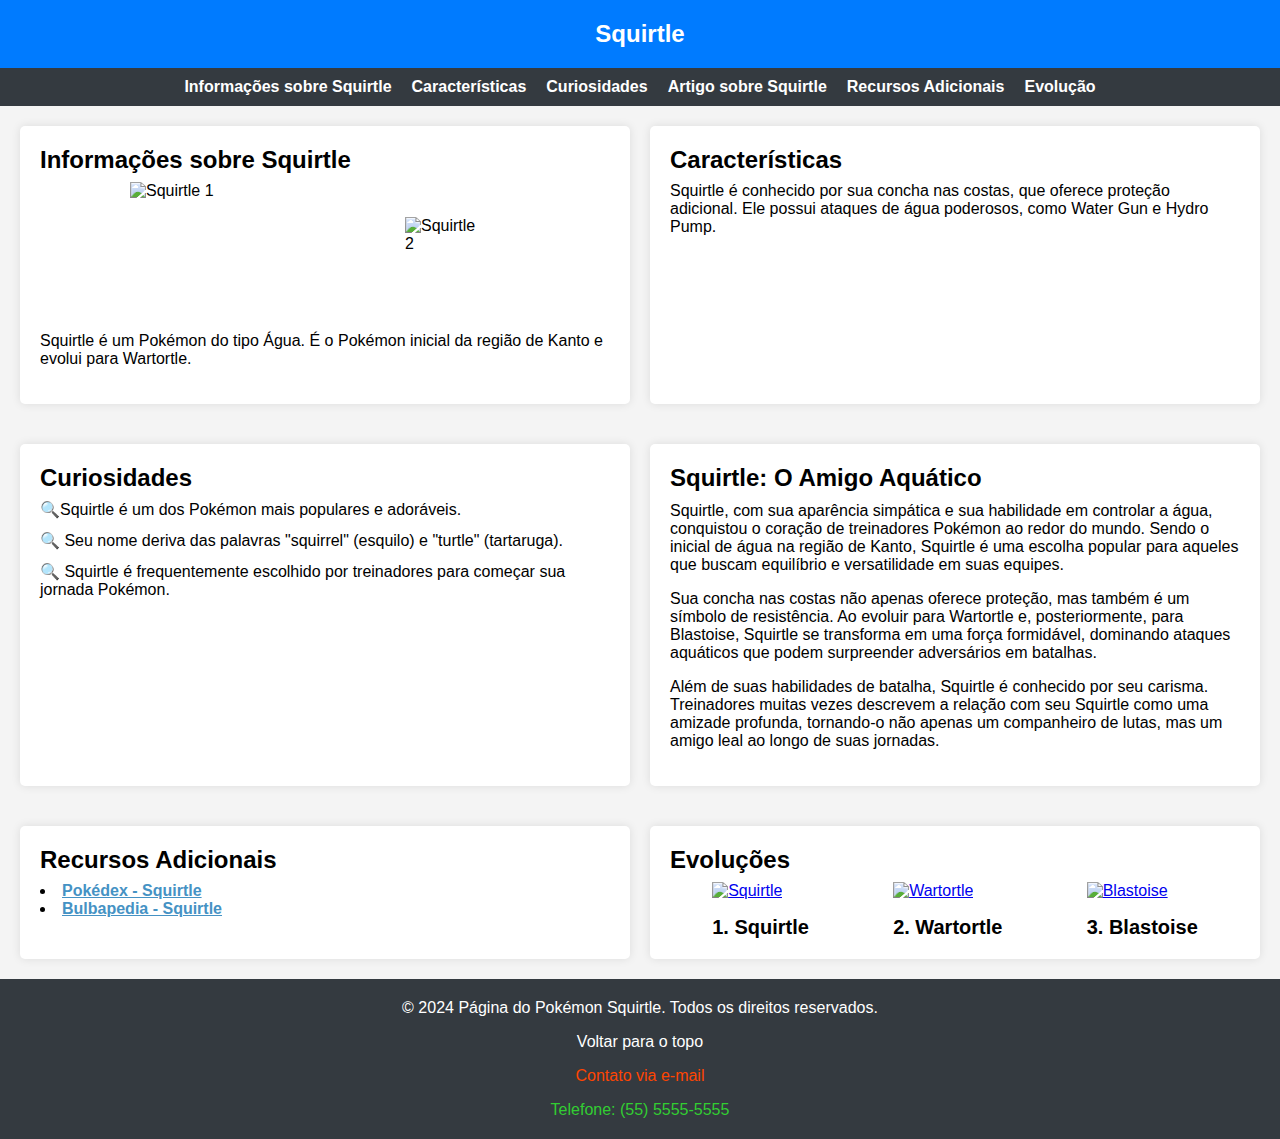
==== commit 27c788d6: "04_04" ====
--- a/index.html
+++ b/index.html
@@ -4,7 +4,7 @@
     <meta charset="UTF-8" />
     <meta name="viewport" content="width=device-width, initial-scale=1" />
     <title>Página do Pokémon Squirtle</title>
-    <link rel="stylesheet" href="styles.css" />
+    <link rel="stylesheet" href="./styles.css" />
   </head>
   <body>
     <header id="header">
@@ -26,11 +26,11 @@
       <section id="info-squirtle" aria-labelledby="info-squirtle-label">
         <h2 id="info-squirtle-label">Informações sobre Squirtle</h2>
         <div>
-          <img class="img"
+          <img
             src="https://raw.githubusercontent.com/PokeAPI/sprites/master/sprites/pokemon/7.png"
             alt="Squirtle 1"
           />
-          <img class="img"
+          <img
             src="https://archives.bulbagarden.net/media/upload/thumb/7/79/Squirtle_SSBU.png/200px-Squirtle_SSBU.png"
             alt="Squirtle 2"
           />
@@ -114,30 +114,32 @@
         <ul>
           <li>
             <figure>
-              <img class="img"
+              <a href="./pokemon.html?evolucao=squirtle"><img
                 src="https://assets.pokemon.com/assets/cms2/img/pokedex/detail/007.png"
                 alt="Squirtle"
-              />
+              /></a>
               <figcaption>1. Squirtle</figcaption>
             </figure>
           </li>
 
           <li>
             <figure>
-              <img class="img"
-                src="https://assets.pokemon.com/assets/cms2/img/pokedex/detail/008.png"
-                alt="Wartortle"
-              />
+              <a href="./pokemon.html?evolucao=wartortle">
+                <img
+                  src="https://assets.pokemon.com/assets/cms2/img/pokedex/detail/008.png"
+                  alt="Wartortle"
+                /></a>
               <figcaption>2. Wartortle</figcaption>
             </figure>
           </li>
 
           <li>
             <figure>
-              <img class="img"
-                src="https://assets.pokemon.com/assets/cms2/img/pokedex/detail/009.png"
-                alt="Blastoise"
-              />
+              <a href="./pokemon.html?evolucao=blastoise">
+                <img
+                  src="https://assets.pokemon.com/assets/cms2/img/pokedex/detail/009.png"
+                  alt="Blastoise"
+                /></a>
               <figcaption>3. Blastoise</figcaption>
             </figure>
           </li>
--- a/styles.css
+++ b/styles.css
@@ -27,11 +27,16 @@
 }
 
 main {
-    grid-template-columns: 1fr 1fr;
-    gap: 20px;
-    display: grid;
-    margin: 0 10vw;
-    animation: 2s fadein;
+  display: grid;
+  grid-template-columns: repeat(2, 1fr);
+  gap: 20px;
+  margin: 0 20px;
+}
+
+@media (max-width: 768px) {
+  main {
+    grid-template-columns: 1fr;
+  }
 }
 
 main > section {
@@ -82,6 +87,16 @@
 
 header h1 {
   font-size: 24px;
+}
+
+@media (max-width: 768px) {
+  header h1 {
+    font-size: 20px;
+  }
+
+  h2 {
+    font-size: 18px;
+  }
 }
 
 /* Lista de navegação */
@@ -97,29 +112,25 @@
   margin-bottom: 20px;
 }
 
+@media (max-width: 768px) {
+  nav ul {
+    flex-direction: column;
+    align-items: center;
+  }
+}
+
 nav a {
   text-decoration: none;
   color: #fff;
   font-weight: bold;
-}
-
+  transition: color 0.3s ease-in-out;
+}
 
 nav a:hover {
-    transition: all 2s;
-    color: #ffc107;
+  color: #ffc107;
 }
 
 /* Seções */
-
-#info-squirtle div {
-  display: flex;
-  justify-content: space-evenly;
-  flex-wrap: wrap;
-}
-
-.img{
-    transition: all 2s;
-}
 
 #info-squirtle img {
   width: 150px;
@@ -127,23 +138,34 @@
   align-self: center;
 }
 
-#info-squirtle img:hover {
-    transition: all, 1s;
-    scale: 1.1;
-  }
+#info-squirtle div {
+  display: flex;
+  justify-content: space-evenly;
+  flex-wrap: wrap;
+}
+
+#info-squirtle img,
+#evolucao img {
+  transition: transform 0.3s ease-in-out;
+}
+
+#info-squirtle img:hover,
+#evolucao img:hover {
+  transform: scale(1.1);
+}
 
 #info-squirtle img:nth-of-type(2) {
   padding: 35px;
 }
 
+#curiosidades li::marker {
+  content: '🔍';
+}
+
 #curiosidades ul {
   display: flex;
   flex-direction: column;
   gap: 12px;
-}
-
-#curiosidades li::marker {
-  content: '🔍';
 }
 
 #evolucao ul {
@@ -153,15 +175,17 @@
   list-style: none;
 }
 
+@media (max-width: 768px) {
+  #evolucao ul {
+    flex-direction: column;
+    align-items: center;
+  }
+}
+
 #evolucao img {
   height: 150px;
   width: 150px;
 }
-
-#evolucao img:hover {
-    transition: all, 1s;
-    scale: 1.1;
-  }
 
 #evolucao figcaption {
   font-weight: 600;
@@ -170,6 +194,12 @@
   margin-top: 16px;
 }
 
+@media (max-width: 768px) {
+  #evolucao figcaption {
+    font-size: 16px;
+  }
+}
+
 article {
   background-color: #ffc107;
   color: #fff;
@@ -180,6 +210,7 @@
 a[target='_blank'] {
   color: #4592c4;
   font-weight: bold;
+  transition: opacity 0.3s ease-in-out;
 }
 
 a[target='_blank']:hover {
@@ -193,11 +224,10 @@
   color: #fff;
   padding: 20px;
   bottom: 0;
-
   display: flex;
   flex-direction: column;
+  align-items: center;
   gap: 16px;
-  align-items: center;
 }
 
 footer p {
@@ -206,7 +236,7 @@
 
 footer a {
   text-decoration: none;
-  transition: color 0.3s ease-in-out;
+  transition: opacity 0.3s ease-in-out;
 }
 
 footer a[href*='#'] {
@@ -222,50 +252,21 @@
 }
 
 footer a[href]:hover {
-    transition:all, 2s;
   opacity: 0.8;
 }
 
-
-
-@media (max-width: 768px) {
-    main {
-        grid-template-columns: 1fr;
-        display: grid;
-        margin: 0 10vw;
-    }
-
-    nav ul{
-        flex-direction: column;
-        align-items: center;
-    }
-
-    #evolucao ul{
-        flex-direction: column;
-        align-items: center;
-    }
-
-    #evolucao figcaption{
-        font-size: 16px;
-    }
-
-    
-    header h1 {
-        font-size: 20px;
-    }
-
-    h2 {
-        font-size: 18px;
-    }
-}
-
-@keyframes fadein{
-    from {
-        opacity: 0;
-        transform: translateY(-20px);
-    }
-    to{
-        opacity: 1;
-        transform: translateY(0px);
-    }
+@keyframes fadeIn {
+  0% {
+    opacity: 0;
+    transform: translateY(-20px);
+  }
+  100% {
+    opacity: 1;
+    transform: translateY(0);
+  }
+}
+
+main > section,
+main > article {
+  animation: fadeIn 0.5s ease-in-out forwards;
 }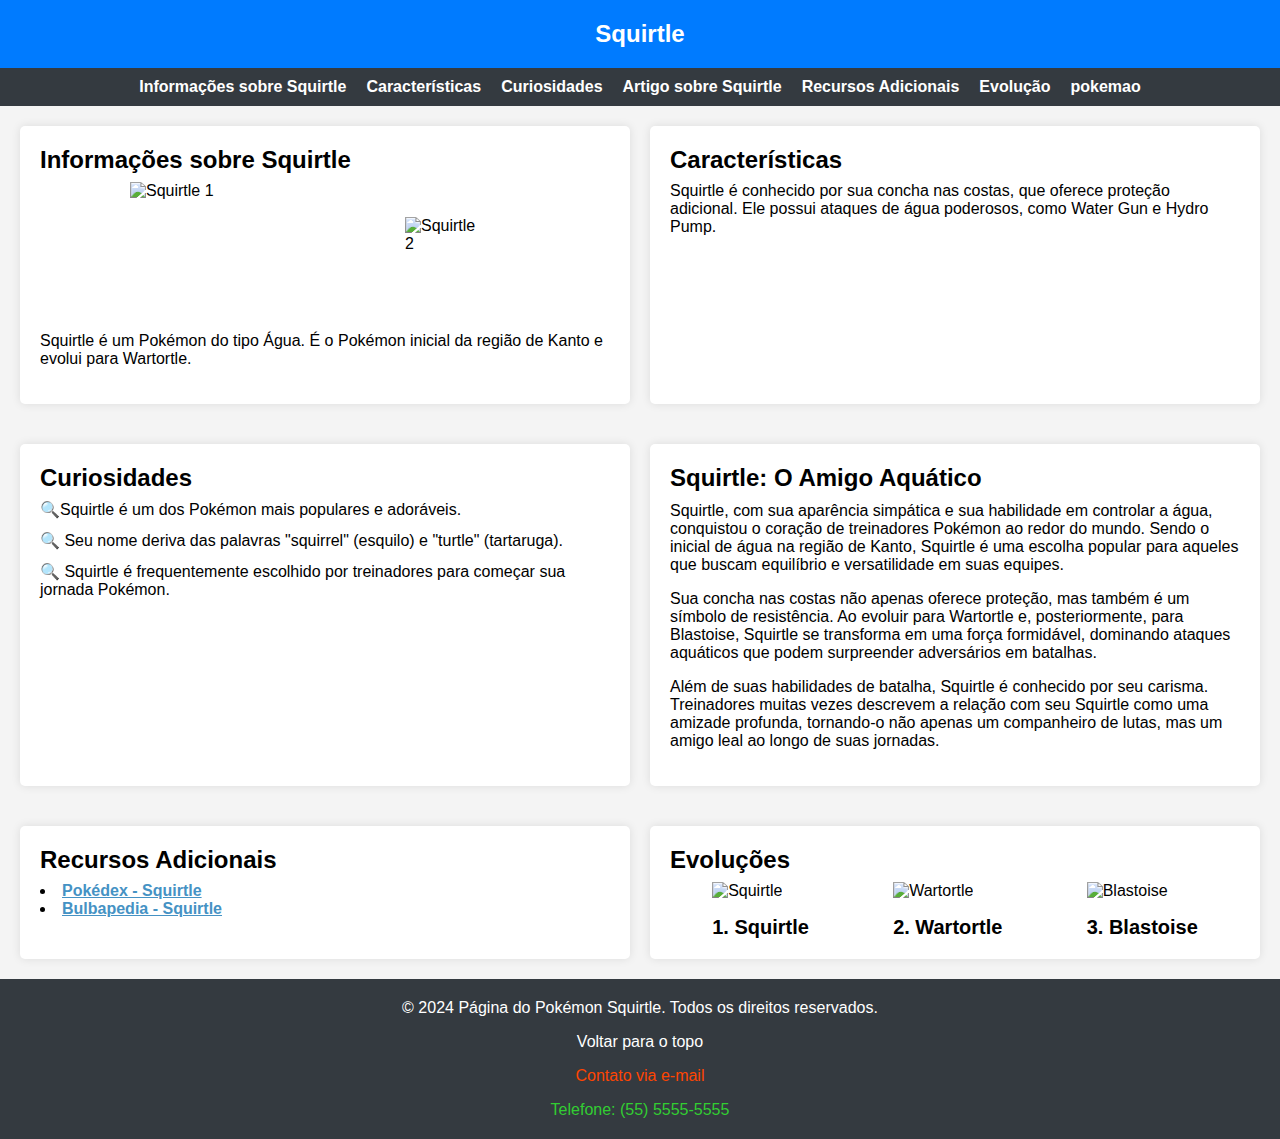
==== commit 39d64562: "11/04" ====
--- a/index.html
+++ b/index.html
@@ -1,14 +1,18 @@
+
 <!DOCTYPE html>
 <html lang="pt-br">
   <head>
     <meta charset="UTF-8" />
     <meta name="viewport" content="width=device-width, initial-scale=1" />
     <title>Página do Pokémon Squirtle</title>
+
     <link rel="stylesheet" href="./styles.css" />
   </head>
   <body>
     <header id="header">
-      <h1>Squirtle</h1>
+      <a href="./index.html">
+        <h1>Squirtle</h1>
+      </a>
     </header>
 
     <nav aria-label="Navegação principal">
@@ -19,6 +23,7 @@
         <li><a href="#artigo-squirtle">Artigo sobre Squirtle</a></li>
         <li><a href="#recursos">Recursos Adicionais</a></li>
         <li><a href="#evolucao">Evolução</a></li>
+        <li><a href="./pages/pokemon/index.html?name=wartortle">pokemao</a></li>
       </ul>
     </nav>
 
@@ -113,41 +118,45 @@
         <h2 id="evolucao-label">Evoluções</h2>
         <ul>
           <li>
-            <figure>
-              <a href="./pokemon.html?evolucao=squirtle"><img
-                src="https://assets.pokemon.com/assets/cms2/img/pokedex/detail/007.png"
-                alt="Squirtle"
-              /></a>
-              <figcaption>1. Squirtle</figcaption>
-            </figure>
+            <a href="./pages/pokemon/index.html?name=squirtle">
+              <figure>
+                <img
+                  src="https://assets.pokemon.com/assets/cms2/img/pokedex/detail/007.png"
+                  alt="Squirtle"
+                />
+                <figcaption>1. Squirtle</figcaption>
+              </figure>
+            </a>
           </li>
 
           <li>
-            <figure>
-              <a href="./pokemon.html?evolucao=wartortle">
+            <a href="./pages/pokemon/index.html?name=wartortle">
+              <figure>
                 <img
                   src="https://assets.pokemon.com/assets/cms2/img/pokedex/detail/008.png"
                   alt="Wartortle"
-                /></a>
-              <figcaption>2. Wartortle</figcaption>
-            </figure>
+                />
+                <figcaption>2. Wartortle</figcaption>
+              </figure>
+            </a>
           </li>
 
           <li>
-            <figure>
-              <a href="./pokemon.html?evolucao=blastoise">
+            <a href="./pages/pokemon/index.html?name=blastoise">
+              <figure>
                 <img
                   src="https://assets.pokemon.com/assets/cms2/img/pokedex/detail/009.png"
                   alt="Blastoise"
-                /></a>
-              <figcaption>3. Blastoise</figcaption>
-            </figure>
+                />
+                <figcaption>3. Blastoise</figcaption>
+              </figure>
+            </a>
           </li>
         </ul>
       </section>
     </main>
 
-    <footer aria-label="Rodapé">
+    <footer aria-label="Rodapé" id = "footer">
       <p aria-label="Copyright">
         &copy; 2024 Página do Pokémon Squirtle. Todos os direitos reservados.
       </p>
@@ -155,5 +164,7 @@
       <p><a href="mailto:contato@squirtlepage.com">Contato via e-mail</a></p>
       <p><a href="tel:+5555555555">Telefone: (55) 5555-5555</a></p>
     </footer>
+
+    <script src = './count.js'></script>
   </body>
-</html>+</html>
--- a/styles.css
+++ b/styles.css
@@ -24,6 +24,9 @@
   font-family: 'Arial', sans-serif;
   color: #333;
   background-color: #f4f4f4;
+  height: 100vh;
+  display: flex;
+  flex-direction: column;
 }
 
 main {
@@ -87,6 +90,11 @@
 
 header h1 {
   font-size: 24px;
+}
+
+header a {
+  text-decoration: none;
+  color: white;
 }
 
 @media (max-width: 768px) {
@@ -123,7 +131,7 @@
   text-decoration: none;
   color: #fff;
   font-weight: bold;
-  transition: color 0.3s ease-in-out;
+  transition: color 0.8s;
 }
 
 nav a:hover {
@@ -152,6 +160,11 @@
 #info-squirtle img:hover,
 #evolucao img:hover {
   transform: scale(1.1);
+}
+
+#evolucao a {
+  text-decoration: none;
+  color: black;
 }
 
 #info-squirtle img:nth-of-type(2) {
@@ -207,10 +220,14 @@
 
 /* Links */
 
+#recursos a,
+footer a {
+  transition: opacity 0.3s ease-in-out;
+}
+
 a[target='_blank'] {
   color: #4592c4;
   font-weight: bold;
-  transition: opacity 0.3s ease-in-out;
 }
 
 a[target='_blank']:hover {
@@ -228,6 +245,7 @@
   flex-direction: column;
   align-items: center;
   gap: 16px;
+  margin-top: auto;
 }
 
 footer p {
@@ -236,7 +254,6 @@
 
 footer a {
   text-decoration: none;
-  transition: opacity 0.3s ease-in-out;
 }
 
 footer a[href*='#'] {
@@ -254,7 +271,7 @@
 footer a[href]:hover {
   opacity: 0.8;
 }
-
+/* 
 @keyframes fadeIn {
   0% {
     opacity: 0;
@@ -269,4 +286,4 @@
 main > section,
 main > article {
   animation: fadeIn 0.5s ease-in-out forwards;
-}+} */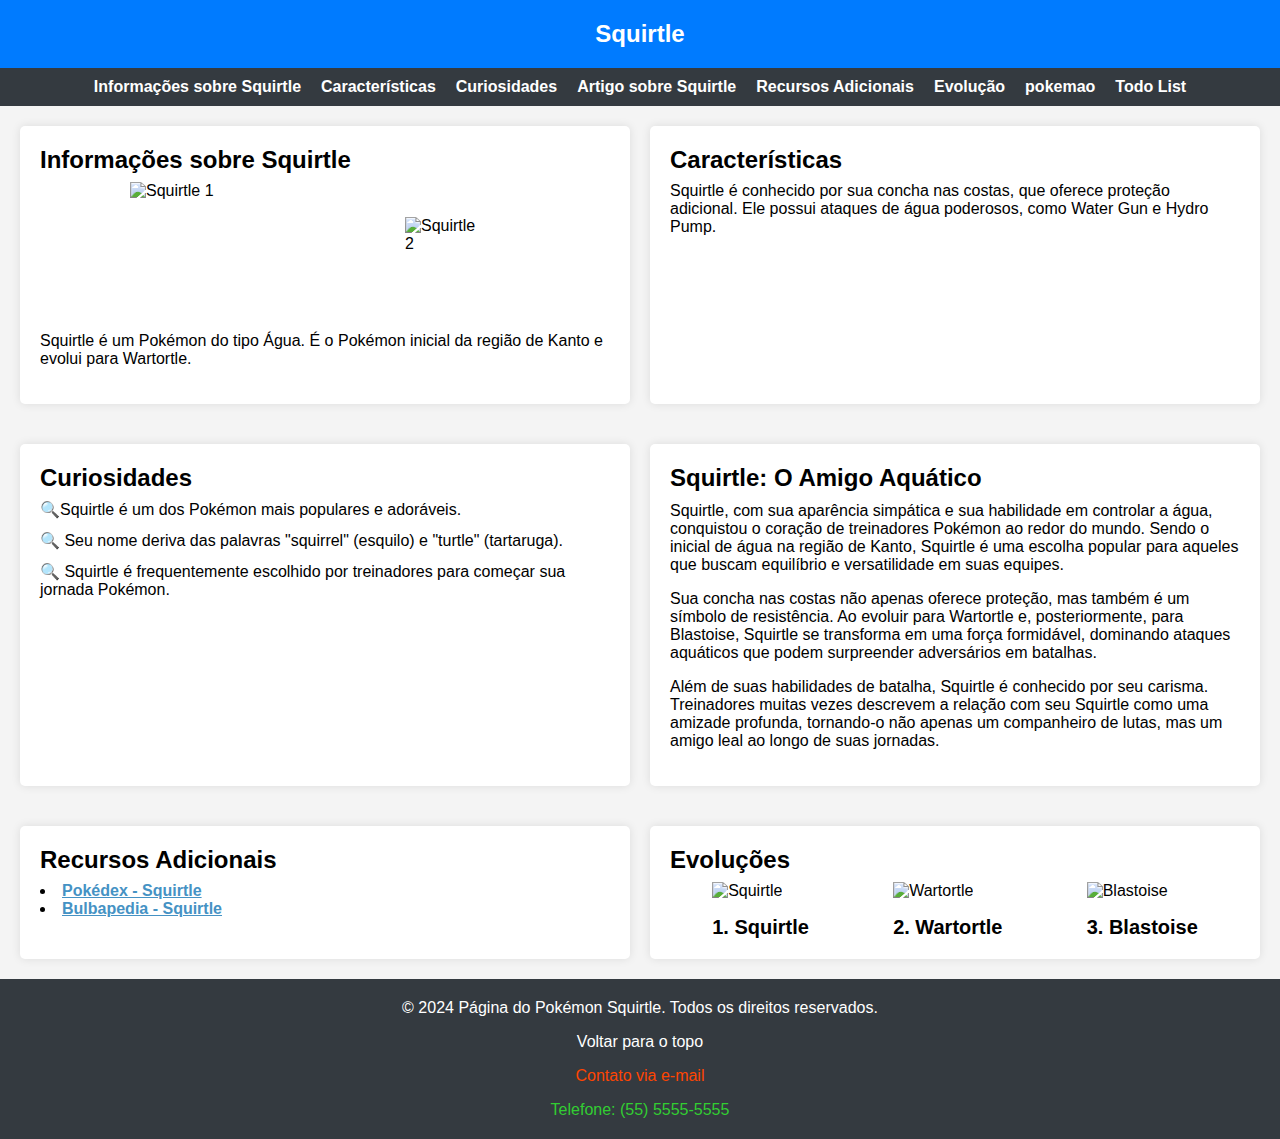
==== commit a665c3a0: "18_04_2024" ====
--- a/index.html
+++ b/index.html
@@ -24,6 +24,7 @@
         <li><a href="#recursos">Recursos Adicionais</a></li>
         <li><a href="#evolucao">Evolução</a></li>
         <li><a href="./pages/pokemon/index.html?name=wartortle">pokemao</a></li>
+        <li><a href="./pages/todo/index.html">Todo List</a></li>
       </ul>
     </nav>
 
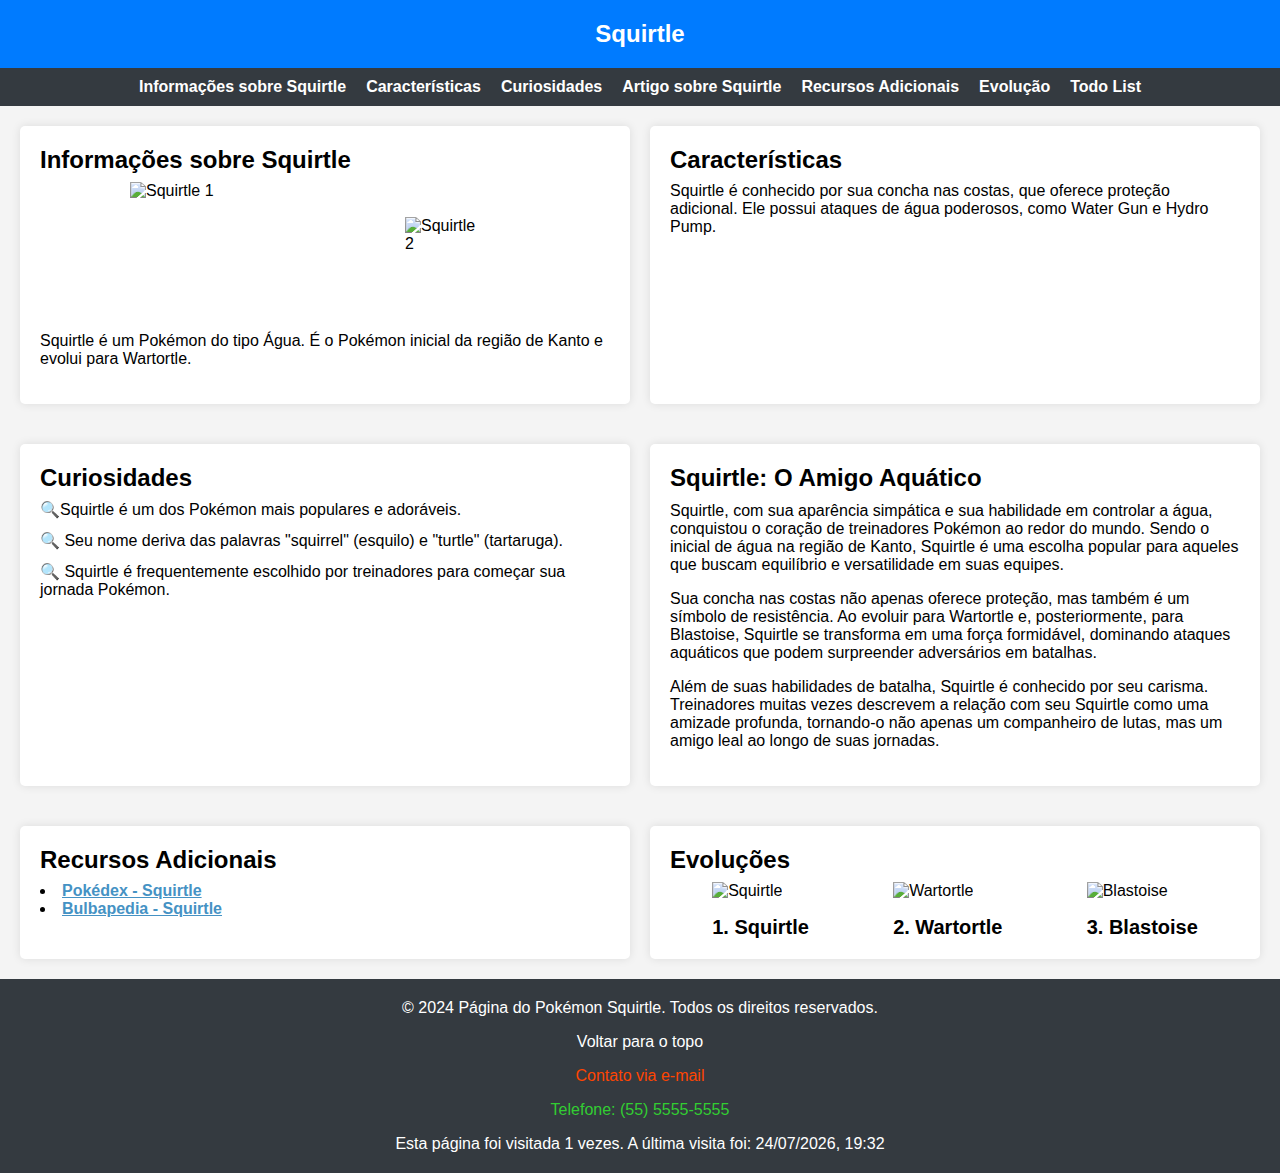
==== commit 1826c22d: "Add files via upload" ====
--- a/index.html
+++ b/index.html
@@ -1,171 +1,155 @@
-
-<!DOCTYPE html>
-<html lang="pt-br">
-  <head>
-    <meta charset="UTF-8" />
-    <meta name="viewport" content="width=device-width, initial-scale=1" />
-    <title>Página do Pokémon Squirtle</title>
-
-    <link rel="stylesheet" href="./styles.css" />
-  </head>
-  <body>
-    <header id="header">
-      <a href="./index.html">
-        <h1>Squirtle</h1>
-      </a>
-    </header>
-
-    <nav aria-label="Navegação principal">
-      <ul>
-        <li><a href="#info-squirtle">Informações sobre Squirtle</a></li>
-        <li><a href="#caracteristicas">Características</a></li>
-        <li><a href="#curiosidades">Curiosidades</a></li>
-        <li><a href="#artigo-squirtle">Artigo sobre Squirtle</a></li>
-        <li><a href="#recursos">Recursos Adicionais</a></li>
-        <li><a href="#evolucao">Evolução</a></li>
-        <li><a href="./pages/pokemon/index.html?name=wartortle">pokemao</a></li>
-        <li><a href="./pages/todo/index.html">Todo List</a></li>
-      </ul>
-    </nav>
-
-    <main>
-      <section id="info-squirtle" aria-labelledby="info-squirtle-label">
-        <h2 id="info-squirtle-label">Informações sobre Squirtle</h2>
-        <div>
-          <img
-            src="https://raw.githubusercontent.com/PokeAPI/sprites/master/sprites/pokemon/7.png"
-            alt="Squirtle 1"
-          />
-          <img
-            src="https://archives.bulbagarden.net/media/upload/thumb/7/79/Squirtle_SSBU.png/200px-Squirtle_SSBU.png"
-            alt="Squirtle 2"
-          />
-        </div>
-        <p>
-          Squirtle é um Pokémon do tipo Água. É o Pokémon inicial da região de
-          Kanto e evolui para Wartortle.
-        </p>
-      </section>
-
-      <section id="caracteristicas" aria-labelledby="caracteristicas-label">
-        <h2 id="caracteristicas-label">Características</h2>
-        <p>
-          Squirtle é conhecido por sua concha nas costas, que oferece proteção
-          adicional. Ele possui ataques de água poderosos, como Water Gun e
-          Hydro Pump.
-        </p>
-      </section>
-
-      <section id="curiosidades" aria-labelledby="curiosidades-label">
-        <h2 id="curiosidades-label">Curiosidades</h2>
-        <ul>
-          <li>Squirtle é um dos Pokémon mais populares e adoráveis.</li>
-          <li>
-            Seu nome deriva das palavras "squirrel" (esquilo) e "turtle"
-            (tartaruga).
-          </li>
-          <li>
-            Squirtle é frequentemente escolhido por treinadores para começar sua
-            jornada Pokémon.
-          </li>
-        </ul>
-      </section>
-
-      <article id="artigo-squirtle" aria-labelledby="artigo-squirtle-label">
-        <h2 id="artigo-squirtle-label">Squirtle: O Amigo Aquático</h2>
-        <p>
-          Squirtle, com sua aparência simpática e sua habilidade em controlar a
-          água, conquistou o coração de treinadores Pokémon ao redor do mundo.
-          Sendo o inicial de água na região de Kanto, Squirtle é uma escolha
-          popular para aqueles que buscam equilíbrio e versatilidade em suas
-          equipes.
-        </p>
-        <p>
-          Sua concha nas costas não apenas oferece proteção, mas também é um
-          símbolo de resistência. Ao evoluir para Wartortle e, posteriormente,
-          para Blastoise, Squirtle se transforma em uma força formidável,
-          dominando ataques aquáticos que podem surpreender adversários em
-          batalhas.
-        </p>
-        <p>
-          Além de suas habilidades de batalha, Squirtle é conhecido por seu
-          carisma. Treinadores muitas vezes descrevem a relação com seu Squirtle
-          como uma amizade profunda, tornando-o não apenas um companheiro de
-          lutas, mas um amigo leal ao longo de suas jornadas.
-        </p>
-      </article>
-
-      <section id="recursos" aria-labelledby="recursos-label">
-        <h2 id="recursos-label">Recursos Adicionais</h2>
-        <ul>
-          <li>
-            <a
-              href="https://www.pokemon.com/br/pokedex/squirtle"
-              target="_blank"
-              >Pokédex - Squirtle</a
-            >
-          </li>
-          <li>
-            <a
-              href="https://bulbapedia.bulbagarden.net/wiki/Squirtle_(Pok%C3%A9mon)"
-              target="_blank"
-              >Bulbapedia - Squirtle</a
-            >
-          </li>
-        </ul>
-      </section>
-
-      <section id="evolucao" aria-labelledby="evolucao-label">
-        <h2 id="evolucao-label">Evoluções</h2>
-        <ul>
-          <li>
-            <a href="./pages/pokemon/index.html?name=squirtle">
-              <figure>
-                <img
-                  src="https://assets.pokemon.com/assets/cms2/img/pokedex/detail/007.png"
-                  alt="Squirtle"
-                />
-                <figcaption>1. Squirtle</figcaption>
-              </figure>
-            </a>
-          </li>
-
-          <li>
-            <a href="./pages/pokemon/index.html?name=wartortle">
-              <figure>
-                <img
-                  src="https://assets.pokemon.com/assets/cms2/img/pokedex/detail/008.png"
-                  alt="Wartortle"
-                />
-                <figcaption>2. Wartortle</figcaption>
-              </figure>
-            </a>
-          </li>
-
-          <li>
-            <a href="./pages/pokemon/index.html?name=blastoise">
-              <figure>
-                <img
-                  src="https://assets.pokemon.com/assets/cms2/img/pokedex/detail/009.png"
-                  alt="Blastoise"
-                />
-                <figcaption>3. Blastoise</figcaption>
-              </figure>
-            </a>
-          </li>
-        </ul>
-      </section>
-    </main>
-
-    <footer aria-label="Rodapé" id = "footer">
-      <p aria-label="Copyright">
-        &copy; 2024 Página do Pokémon Squirtle. Todos os direitos reservados.
-      </p>
-      <p><a href="#header">Voltar para o topo</a></p>
-      <p><a href="mailto:contato@squirtlepage.com">Contato via e-mail</a></p>
-      <p><a href="tel:+5555555555">Telefone: (55) 5555-5555</a></p>
-    </footer>
-
-    <script src = './count.js'></script>
-  </body>
-</html>
+<!DOCTYPE html>
+<html lang="pt-br">
+
+<head>
+    <meta charset="UTF-8" />
+    <meta name="viewport" content="width=device-width, initial-scale=1" />
+    <title>Página do Pokémon Squirtle</title>
+
+    <link rel="stylesheet" href="./styles.css" />
+</head>
+
+<body>
+    <header id="header">
+        <a href="./index.html">
+            <h1>Squirtle</h1>
+        </a>
+    </header>
+
+    <nav aria-label="Navegação principal">
+        <ul>
+            <li><a href="#info-squirtle">Informações sobre Squirtle</a></li>
+            <li><a href="#caracteristicas">Características</a></li>
+            <li><a href="#curiosidades">Curiosidades</a></li>
+            <li><a href="#artigo-squirtle">Artigo sobre Squirtle</a></li>
+            <li><a href="#recursos">Recursos Adicionais</a></li>
+            <li><a href="#evolucao">Evolução</a></li>
+            <li><a href="./pages/todo/index.html">Todo List</a></li>
+        </ul>
+    </nav>
+
+    <main>
+        <section id="info-squirtle" aria-labelledby="info-squirtle-label">
+            <h2 id="info-squirtle-label">Informações sobre Squirtle</h2>
+            <div>
+                <img src="https://raw.githubusercontent.com/PokeAPI/sprites/master/sprites/pokemon/7.png"
+                    alt="Squirtle 1" />
+                <img src="https://archives.bulbagarden.net/media/upload/thumb/7/79/Squirtle_SSBU.png/200px-Squirtle_SSBU.png"
+                    alt="Squirtle 2" />
+            </div>
+            <p>
+                Squirtle é um Pokémon do tipo Água. É o Pokémon inicial da região de
+                Kanto e evolui para Wartortle.
+            </p>
+        </section>
+
+        <section id="caracteristicas" aria-labelledby="caracteristicas-label">
+            <h2 id="caracteristicas-label">Características</h2>
+            <p>
+                Squirtle é conhecido por sua concha nas costas, que oferece proteção
+                adicional. Ele possui ataques de água poderosos, como Water Gun e
+                Hydro Pump.
+            </p>
+        </section>
+
+        <section id="curiosidades" aria-labelledby="curiosidades-label">
+            <h2 id="curiosidades-label">Curiosidades</h2>
+            <ul>
+                <li>Squirtle é um dos Pokémon mais populares e adoráveis.</li>
+                <li>
+                    Seu nome deriva das palavras "squirrel" (esquilo) e "turtle"
+                    (tartaruga).
+                </li>
+                <li>
+                    Squirtle é frequentemente escolhido por treinadores para começar sua
+                    jornada Pokémon.
+                </li>
+            </ul>
+        </section>
+
+        <article id="artigo-squirtle" aria-labelledby="artigo-squirtle-label">
+            <h2 id="artigo-squirtle-label">Squirtle: O Amigo Aquático</h2>
+            <p>
+                Squirtle, com sua aparência simpática e sua habilidade em controlar a
+                água, conquistou o coração de treinadores Pokémon ao redor do mundo.
+                Sendo o inicial de água na região de Kanto, Squirtle é uma escolha
+                popular para aqueles que buscam equilíbrio e versatilidade em suas
+                equipes.
+            </p>
+            <p>
+                Sua concha nas costas não apenas oferece proteção, mas também é um
+                símbolo de resistência. Ao evoluir para Wartortle e, posteriormente,
+                para Blastoise, Squirtle se transforma em uma força formidável,
+                dominando ataques aquáticos que podem surpreender adversários em
+                batalhas.
+            </p>
+            <p>
+                Além de suas habilidades de batalha, Squirtle é conhecido por seu
+                carisma. Treinadores muitas vezes descrevem a relação com seu Squirtle
+                como uma amizade profunda, tornando-o não apenas um companheiro de
+                lutas, mas um amigo leal ao longo de suas jornadas.
+            </p>
+        </article>
+
+        <section id="recursos" aria-labelledby="recursos-label">
+            <h2 id="recursos-label">Recursos Adicionais</h2>
+            <ul>
+                <li>
+                    <a href="https://www.pokemon.com/br/pokedex/squirtle" target="_blank">Pokédex - Squirtle</a>
+                </li>
+                <li>
+                    <a href="https://bulbapedia.bulbagarden.net/wiki/Squirtle_(Pok%C3%A9mon)" target="_blank">Bulbapedia
+                        - Squirtle</a>
+                </li>
+            </ul>
+        </section>
+
+        <section id="evolucao" aria-labelledby="evolucao-label">
+            <h2 id="evolucao-label">Evoluções</h2>
+            <ul>
+                <li>
+                    <a href="./pages/pokemon/index.html?name=squirtle">
+                        <figure>
+                            <img src="https://assets.pokemon.com/assets/cms2/img/pokedex/detail/007.png"
+                                alt="Squirtle" />
+                            <figcaption>1. Squirtle</figcaption>
+                        </figure>
+                    </a>
+                </li>
+
+                <li>
+                    <a href="./pages/pokemon/index.html?name=wartortle">
+                        <figure>
+                            <img src="https://assets.pokemon.com/assets/cms2/img/pokedex/detail/008.png"
+                                alt="Wartortle" />
+                            <figcaption>2. Wartortle</figcaption>
+                        </figure>
+                    </a>
+                </li>
+
+                <li>
+                    <a href="./pages/pokemon/index.html?name=blastoise">
+                        <figure>
+                            <img src="https://assets.pokemon.com/assets/cms2/img/pokedex/detail/009.png"
+                                alt="Blastoise" />
+                            <figcaption>3. Blastoise</figcaption>
+                        </figure>
+                    </a>
+                </li>
+            </ul>
+        </section>
+    </main>
+
+    <footer aria-label="Rodapé">
+        <p aria-label="Copyright">
+            &copy; 2024 Página do Pokémon Squirtle. Todos os direitos reservados.
+        </p>
+        <p><a href="#header">Voltar para o topo</a></p>
+        <p><a href="mailto:contato@squirtlepage.com">Contato via e-mail</a></p>
+        <p><a href="tel:+5555555555">Telefone: (55) 5555-5555</a></p>
+    </footer>
+
+    <script src="./footer-counter.js"></script>
+</body>
+
+</html>--- a/styles.css
+++ b/styles.css
@@ -1,289 +1,290 @@
-/* Reset de estilos para garantir consistência em diferentes navegadores */
-body,
-h1,
-h2,
-p,
-ul,
-ol,
-li,
-figure,
-table,
-th,
-td {
-  margin: 0;
-  padding: 0;
-}
-
-* {
-  box-sizing: border-box;
-}
-
-/* Estilos gerais */
-
-body {
-  font-family: 'Arial', sans-serif;
-  color: #333;
-  background-color: #f4f4f4;
-  height: 100vh;
-  display: flex;
-  flex-direction: column;
-}
-
-main {
-  display: grid;
-  grid-template-columns: repeat(2, 1fr);
-  gap: 20px;
-  margin: 0 20px;
-}
-
-@media (max-width: 768px) {
-  main {
-    grid-template-columns: 1fr;
-  }
-}
-
-main > section {
-  padding: 20px;
-}
-
-main section,
-main article {
-  color: black;
-  background-color: #fff;
-  padding: 20px;
-  border-radius: 5px;
-  box-shadow: 0 0 10px rgba(0, 0, 0, 0.1);
-  margin-bottom: 20px;
-  display: flex;
-  flex-direction: column;
-}
-
-section h1,
-section h2,
-section h3 {
-  margin-bottom: 8px;
-}
-
-article h1,
-article h2,
-article h3 {
-  margin-bottom: 10px;
-}
-
-p {
-  margin-bottom: 16px;
-}
-
-ul li {
-  list-style-position: inside;
-}
-
-/* Header */
-
-header {
-  background-color: #007bff;
-  color: #fff;
-  padding: 20px;
-  display: flex;
-  justify-content: center;
-}
-
-header h1 {
-  font-size: 24px;
-}
-
-header a {
-  text-decoration: none;
-  color: white;
-}
-
-@media (max-width: 768px) {
-  header h1 {
-    font-size: 20px;
-  }
-
-  h2 {
-    font-size: 18px;
-  }
-}
-
-/* Lista de navegação */
-
-nav ul {
-  list-style: none;
-  display: flex;
-  gap: 20px;
-  justify-content: center;
-  flex-wrap: wrap;
-  background-color: #343a40;
-  padding: 10px;
-  margin-bottom: 20px;
-}
-
-@media (max-width: 768px) {
-  nav ul {
-    flex-direction: column;
-    align-items: center;
-  }
-}
-
-nav a {
-  text-decoration: none;
-  color: #fff;
-  font-weight: bold;
-  transition: color 0.8s;
-}
-
-nav a:hover {
-  color: #ffc107;
-}
-
-/* Seções */
-
-#info-squirtle img {
-  width: 150px;
-  height: 150px;
-  align-self: center;
-}
-
-#info-squirtle div {
-  display: flex;
-  justify-content: space-evenly;
-  flex-wrap: wrap;
-}
-
-#info-squirtle img,
-#evolucao img {
-  transition: transform 0.3s ease-in-out;
-}
-
-#info-squirtle img:hover,
-#evolucao img:hover {
-  transform: scale(1.1);
-}
-
-#evolucao a {
-  text-decoration: none;
-  color: black;
-}
-
-#info-squirtle img:nth-of-type(2) {
-  padding: 35px;
-}
-
-#curiosidades li::marker {
-  content: '🔍';
-}
-
-#curiosidades ul {
-  display: flex;
-  flex-direction: column;
-  gap: 12px;
-}
-
-#evolucao ul {
-  display: flex;
-  justify-content: space-around;
-  flex-wrap: wrap;
-  list-style: none;
-}
-
-@media (max-width: 768px) {
-  #evolucao ul {
-    flex-direction: column;
-    align-items: center;
-  }
-}
-
-#evolucao img {
-  height: 150px;
-  width: 150px;
-}
-
-#evolucao figcaption {
-  font-weight: 600;
-  font-size: 20px;
-  text-align: center;
-  margin-top: 16px;
-}
-
-@media (max-width: 768px) {
-  #evolucao figcaption {
-    font-size: 16px;
-  }
-}
-
-article {
-  background-color: #ffc107;
-  color: #fff;
-}
-
-/* Links */
-
-#recursos a,
-footer a {
-  transition: opacity 0.3s ease-in-out;
-}
-
-a[target='_blank'] {
-  color: #4592c4;
-  font-weight: bold;
-}
-
-a[target='_blank']:hover {
-  opacity: 0.8;
-}
-
-/* Footer */
-
-footer {
-  background-color: #343a40;
-  color: #fff;
-  padding: 20px;
-  bottom: 0;
-  display: flex;
-  flex-direction: column;
-  align-items: center;
-  gap: 16px;
-  margin-top: auto;
-}
-
-footer p {
-  margin-bottom: 0;
-}
-
-footer a {
-  text-decoration: none;
-}
-
-footer a[href*='#'] {
-  color: white;
-}
-
-footer a[href*='mailto'] {
-  color: orangered;
-}
-
-footer a[href*='tel'] {
-  color: limegreen;
-}
-
-footer a[href]:hover {
-  opacity: 0.8;
-}
-/* 
-@keyframes fadeIn {
-  0% {
-    opacity: 0;
-    transform: translateY(-20px);
-  }
-  100% {
-    opacity: 1;
-    transform: translateY(0);
-  }
-}
-
-main > section,
-main > article {
-  animation: fadeIn 0.5s ease-in-out forwards;
+/* Reset de estilos para garantir consistência em diferentes navegadores */
+body,
+h1,
+h2,
+p,
+ul,
+ol,
+li,
+figure,
+table,
+th,
+td {
+    margin: 0;
+    padding: 0;
+}
+
+* {
+    box-sizing: border-box;
+}
+
+/* Estilos gerais */
+
+body {
+    font-family: 'Arial', sans-serif;
+    color: #333;
+    background-color: #f4f4f4;
+    height: 100vh;
+    display: flex;
+    flex-direction: column;
+}
+
+main {
+    display: grid;
+    grid-template-columns: repeat(2, 1fr);
+    gap: 20px;
+    margin: 0 20px;
+}
+
+@media (max-width: 768px) {
+    main {
+        grid-template-columns: 1fr;
+    }
+}
+
+main>section {
+    padding: 20px;
+}
+
+main section,
+main article {
+    color: black;
+    background-color: #fff;
+    padding: 20px;
+    border-radius: 5px;
+    box-shadow: 0 0 10px rgba(0, 0, 0, 0.1);
+    margin-bottom: 20px;
+    display: flex;
+    flex-direction: column;
+}
+
+section h1,
+section h2,
+section h3 {
+    margin-bottom: 8px;
+}
+
+article h1,
+article h2,
+article h3 {
+    margin-bottom: 10px;
+}
+
+p {
+    margin-bottom: 16px;
+}
+
+ul li {
+    list-style-position: inside;
+}
+
+/* Header */
+
+header {
+    background-color: #007bff;
+    color: #fff;
+    padding: 20px;
+    display: flex;
+    justify-content: center;
+}
+
+header h1 {
+    font-size: 24px;
+}
+
+header a {
+    text-decoration: none;
+    color: white;
+}
+
+@media (max-width: 768px) {
+    header h1 {
+        font-size: 20px;
+    }
+
+    h2 {
+        font-size: 18px;
+    }
+}
+
+/* Lista de navegação */
+
+nav ul {
+    list-style: none;
+    display: flex;
+    gap: 20px;
+    justify-content: center;
+    flex-wrap: wrap;
+    background-color: #343a40;
+    padding: 10px;
+    margin-bottom: 20px;
+}
+
+@media (max-width: 768px) {
+    nav ul {
+        flex-direction: column;
+        align-items: center;
+    }
+}
+
+nav a {
+    text-decoration: none;
+    color: #fff;
+    font-weight: bold;
+    transition: color 0.8s;
+}
+
+nav a:hover {
+    color: #ffc107;
+}
+
+/* Seções */
+
+#info-squirtle img {
+    width: 150px;
+    height: 150px;
+    align-self: center;
+}
+
+#info-squirtle div {
+    display: flex;
+    justify-content: space-evenly;
+    flex-wrap: wrap;
+}
+
+#info-squirtle img,
+#evolucao img {
+    transition: transform 0.3s ease-in-out;
+}
+
+#info-squirtle img:hover,
+#evolucao img:hover {
+    transform: scale(1.1);
+}
+
+#evolucao a {
+    text-decoration: none;
+    color: black;
+}
+
+#info-squirtle img:nth-of-type(2) {
+    padding: 35px;
+}
+
+#curiosidades li::marker {
+    content: '🔍';
+}
+
+#curiosidades ul {
+    display: flex;
+    flex-direction: column;
+    gap: 12px;
+}
+
+#evolucao ul {
+    display: flex;
+    justify-content: space-around;
+    flex-wrap: wrap;
+    list-style: none;
+}
+
+@media (max-width: 768px) {
+    #evolucao ul {
+        flex-direction: column;
+        align-items: center;
+    }
+}
+
+#evolucao img {
+    height: 150px;
+    width: 150px;
+}
+
+#evolucao figcaption {
+    font-weight: 600;
+    font-size: 20px;
+    text-align: center;
+    margin-top: 16px;
+}
+
+@media (max-width: 768px) {
+    #evolucao figcaption {
+        font-size: 16px;
+    }
+}
+
+article {
+    background-color: #ffc107;
+    color: #fff;
+}
+
+/* Links */
+
+#recursos a,
+footer a {
+    transition: opacity 0.3s ease-in-out;
+}
+
+a[target='_blank'] {
+    color: #4592c4;
+    font-weight: bold;
+}
+
+a[target='_blank']:hover {
+    opacity: 0.8;
+}
+
+/* Footer */
+
+footer {
+    background-color: #343a40;
+    color: #fff;
+    padding: 20px;
+    bottom: 0;
+    display: flex;
+    flex-direction: column;
+    align-items: center;
+    gap: 16px;
+    margin-top: auto;
+}
+
+footer p {
+    margin-bottom: 0;
+}
+
+footer a {
+    text-decoration: none;
+}
+
+footer a[href*='#'] {
+    color: white;
+}
+
+footer a[href*='mailto'] {
+    color: orangered;
+}
+
+footer a[href*='tel'] {
+    color: limegreen;
+}
+
+footer a[href]:hover {
+    opacity: 0.8;
+}
+
+/* 
+@keyframes fadeIn {
+  0% {
+    opacity: 0;
+    transform: translateY(-20px);
+  }
+  100% {
+    opacity: 1;
+    transform: translateY(0);
+  }
+}
+
+main > section,
+main > article {
+  animation: fadeIn 0.5s ease-in-out forwards;
 } */